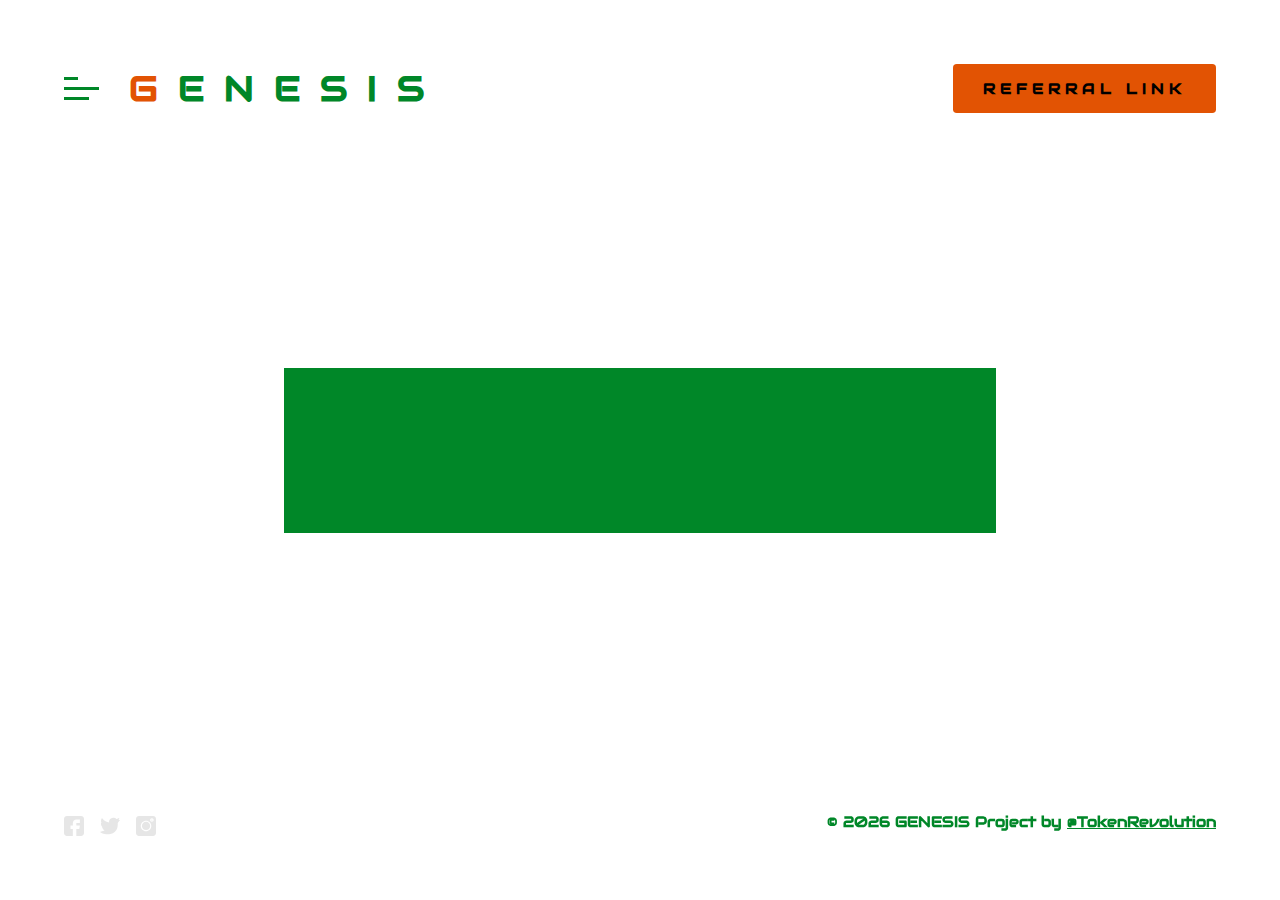
==== index.html @ ab9adf07 "Update index.html" ====
<!DOCTYPE html>
<html lang="en">
	<head>
		<title>GENESIS</title>
		<meta name="viewport" content="width=device-width, initial-scale=1">
		<meta charset="utf-8"/>
    	   	<meta name="description" content="Author: TokenRevolution, Category: Coin, Green"/>
                <meta name="theme-color" content="#141414"/>
		<meta name="viewport" content="width=device-width, initial-scale=1">
		<link type="text/css" rel="stylesheet" href="./styles/main.css"/>
		<link type="text/css" rel="stylesheet" href="./styles/slider.css"/>
		<link type="text/css" rel="stylesheet" href="./styles/components.css"/>
		<link rel="stylesheet" href="https://fonts.googleapis.com/css?family=Audiowide"/>
    	        <link rel="icon" type="image/png" href="./resources/images/favicong.ico"/>
		<link rel="stylesheet" href="https://www.w3schools.com/w3css/4/w3.css">
		<script>document.getElementsByTagName("html")[0].className += " js";</script>
 		<link rel="stylesheet" href="assets/css/style.css"/>
					
		
		<style>
		html, body, h1, p, div, section, button, #row{
		      font-family: Audiowide, sans-serif !important;				     
			}

@media only screen and (max-width: 376px) and (min-width: 1px){
	        #missioniframe{
				height: 50%;
				width:80%;
				margin-top: -25%;
				margin-bottom: -5%;
			}
			#goalsiframe{
	 		margin-top: -30% !important;
			}
			#teami1{
				transform: translate(180%, -100px) !important;
			}
			#teami2{
				transform: translate(115%, -100px) !important;
			}
			#teami3.content-section__image-holder:nth-of-type(3) {
				transform: translate(40%, -100px) !important;
			}
			#teami4.content-section__image-holder:nth-of-type(4) {
				transform: translate(-40%, -100px) !important;
			}
			#immaginiteam{
				margin-left:-25%;
			}
			#meetheteam{
				font-size: 1em !important;
				margin-bottom: -10% !important;
				margin-top:-15% !important;
			}
			#viewteam{
				margin-left: 28% !important;
				text-align: center !important;
				margin-top: 5% !important;
			}
			#visioni {
				width: 70%!important;
				margin-top: -20%;
				margin-bottom: 20%;
  			}
			#telegram{
				margin-top: 50%;
				height: auto;
				width: 200%;
				border: none;
				background: #e25303;
				border-radius: 10px;
				margin-left: -50%;
			}
		}
@media only screen and (max-width: 426px) and (min-width: 1px){
			#missioniframe{
				height: 50%;
				width:80%;
				margin-top: -19%;
			}
			#immaginiteam{
				margin-top:-50%;
			}
			#missionvisiondesktopmenu{
			 display:none!important;
			}
			#missionvisiondesktop{
				display:none!important;
			}
			#Teamdesktopmenu{
				display:none !important;
			}
			#RoadMapDesktop{
				display:none !important;
			}
			#RoadMapdesktopmenu{
				display:none !important;
			}
			#Goalsdesktop{
				Display: none !important;
			}
			#goalsdesktopmenu{
				Display: none !important;
			}
			#goalsd{
				Display:none !important;
			}
			#Contactusdesktopmenu{
				display:none !important;	
			}
			#Contactusd{
				display:none !important;	
			}
			#Contactusdesktop{
				Display:none !important;
			}
			#banner{
				Display: none !important;
			}
			#bannerd{
				Display: none !important;
			}
		        #missioni{
				    width: 70%!important;
				    margin-top: -35%!important;
				    margin-bottom: 5%!important;
			}
			#missionp{
				margin-top: -15%!important;
				width: 80%;
				font-size: 0.9em;
			}
			#missiont{
				    margin-bottom: 20%!important;
					font-size: 1.5em;
			}
			#visiont{
				margin-top: 9%!important;
     			margin-bottom: 20%!important;
				font-size: 1.5em;
			}
			#goalst{
				font-size: 1.5em;
			}
			#visionp{
				margin-top: -15%!important;
				width: 80%;
				font-size: 0.8em;
			}
			#visioni{
				width: 80%!important;
    			margin-top: -20%;
			}
			
			#missionb{
						margin-top: 8%;
				    
			}
			#visionb{
			    	    margin-top: 10%!important;
				    
			}
			#nos3{
			 	    display:none!important;
			}
			#slide1 {
				    width: 100%;
				    max-width:100% !important;
			}
			
			#next {
				width: 50%;
				height: 60%;
				margin-top: 4%;
		     	background: none !important;
			}
			#previous{
				width: 50%;
				height: 60%;
				background: none !important;
				margin-top: 4%;
			}
			#countdown{
				    padding: 2em;
				    background: url(https://www.pngall.com/wp-content/uploads/2016/05/Nature-High-Quality-PNG.png);
				    background-repeat: no-repeat;
				    background-size: contain;
				    width: 100%;
				    position: absolute;
				    background-position: center;
				    margin-top: -45%;
			}
			#titleg{
				    font-size: 1.5em;
				    font-weight: bold;
				    color: #e25303;
			}
			#days{
				    color: #008728;
				    font-size: 4em;
				    padding: 0.3em;
				    width: 100%;
				    z-index: 1;
			}
			#subtitleg{
				    background: #e25303;
				    font-size: 1.4em;
				    z-index: 2;
				    font-weight: bold;
				    color: white;
				    margin-bottom: 40%;
			}
			#hours{
				    color: #008728;
				    font-size: 2.6em;
				    padding: 0.3em;
				    float: left;
				    width: 25%;
				    margin-left: 10%;
				    margin-top: -25%;
			}
			#minutes{
				    color: #008728;
				    font-size: 2.6em;
				    padding: 0.3em;
				    float: left;
				    width: 31%;
				    margin-top: -25%;
				    margin-left: -2%;
			}
			#seconds{
				    color: #008728;
				    font-size: 2.6em;
				    padding: 0.3em;
				    float: left;
				    width: 27%;
				    margin-top: -29%;
				    margin-left: 68%;
			}	
			#ref{
				    font-size: 0.6em;
				    width: 100%;
					margin-top: 5%;
			}
			#goalsp{
				font-size: 0.6em;
				width: 100%;
				margin-top: 5%;
			}
			#cd3{
			   height: 100%;
			   width:100%;
			   margin-top: -50%;
			   border-bottom: none !important;
			}
			#TeamMobile{
				flex-direction: column-reverse !important;
			}
			iframe{
			border-bottom:2px solid gray;
			}
			#Roadmapt{
				    margin-top: -50%;
			}
			#Titlesl{
				font-size: 1.5em;
				color: #e25303;
				margin-top: -5%;
				margin-bottom: 5%;
			}
			#referraldxmobile{
    			padding: 10px 5px;
    			font: 700 var(--primaryTextSizeS) Roboto, sans-serif;
			}
			.mySlides{
				    width: 100%;
				    display: block;
				    height: 300px;
			}
			#meetheteam{
				margin-bottom: -10% !important;
    			margin-top: 15%;
			}
			#telegram{
				margin-top: 50%;
				height: auto;
				width: 200%;
				border: none;
				background: #e25303;
				border-radius: 10px;
				margin-left: -50%;
			}
		}
@media only screen and (max-width: 1920px) and (min-width: 1000px) {
			#missionmobilemenu{
			            display:none!important;
			}
			#visionmobilemenu{
				    display:none!important;
			}
			#missionm{
				    display:none!important;
			}
			#visionm{
				    display:none!important;
			}
			#visions{
				    display:none!important;
			}
			#missions{
				    display:none!important;
			}
			#goalMobile{
			    	    display:none !important;
			}
			#goalsmobilemenu{
			    	    display:none !important;
			}
			#goalsm{
			    	    display:none !important;	
			}
			#teamm{
				    display:none !important;
			}
			#Teammobilemenu{
				    display:none !important;
			}
			#TeamMobile{
			    	    display:none !important;
			}
			#RoadMapm{
		    		    Display:none !important;
			}
			#RoadMapMobile{
				    Display:none !important;
			}
			#RoadMapmobilemenu{
				    display:none !important;
			}
			#Contactusmobile{
				    Display:none !important;
			}
			#Contactusmobilemenu{
				    display:none !important;
			}
			#Contactusm{
			    	    display:none !important;
			}
			#Roadmapt{
				    margin-top: -10%;
				    margin-bottom: 5%;
			}
			#left{
				width: 40%;
				float: left;
				padding-left: 10%;
			}
			#right{
				width: 40%;
				float: left;
				margin-left: 10%;
				padding-right: 10%;
			}
			#nos3{
			 	display:flex;
			}
			#missiont{
					margin-top: -25%;
			}
			#visiont{
					margin-top: -25%;
			}
			#missioni{
				width: 17%;
				z-index: -999;
				position: absolute;
				margin-left: -25%;
				margin-top: 17%;
			}
			#visioni{
				position: absolute;
				margin-top: -30%;
				height: 100%;
				margin-left: 13%;
				z-index: -1;
			}
			#missionp{
					font-size: 1.2em;
					margin-bottom: -10%;
			}
			#visionp{
					font-size: 1.2em;
					margin-bottom: -10%;
			}
			#missionb{
					font-size: 1.5em;
 			   		margin-left: 17%;
				    margin-top: 29%;
			}
			#visionb{
				    margin-left: 17%;
				    font-size: 1.5em;
				    margin-top: 13.5%;	    
			}
			#Goalsdesktop{
					display: flex;
					margin-top: -40% !important;
			}
			#Teamdesktop{
					display: flex;
					margin-top: -40% !important;
			}
			#RoadMapDesktop{
					display: flex;
					margin-top: -40% !important;
			}
			#Contactusdesktop{
					display: flex;
					margin-top: -40% !important;
			}
			#banner{
					display: flex;
					margin-top: -40% !important;
			}
			#goalsi1{
				    position: absolute;
				    margin-top: 10%;
				    margin-left: -75%;
				    width: 25%;
			}
			#goalsi2{
				position: absolute;
				margin-top: -10%;
				margin-left: 82%;
				width: 18%;
				z-index: -10;
			}

			#goalsmobilemenu{
				    Display: none;
			}
			#servizi{
					margin-top: 0%;
			}
			#countdown{
				    background: url(https://www.pngall.com/wp-content/uploads/2016/05/Nature-High-Quality-PNG.png);
				    background-repeat: no-repeat;
				    background-size: 100%;
				    width: 100%;
				    position: absolute;
				    background-position: center;
				    height: 110%;
			}
			#titleg{
				    font-size: 4em;
				    font-weight: bold;
				    color: #e25303;
				    margin-top: -7%;
			}
			#days{
				    color: #008728;
				    font-size: 4em;
				    padding: 0.3em;
				    width: 50%;
				    margin-left: 25%;
				    z-index: 1;
				    margin-top: 10%;
			}
			#subtitleg{
				    font-size: 2.4em;
				    z-index: 2;
				    font-weight: bold;
				    color: #008728;
				    margin-bottom: 15%;
			}
			#hours{
				    font-size: 3.6em;
				    padding: 0.3em;
				    float: left;
				    width: 19%;
				    margin-left: 25%;
				    margin-top: -15%;
				    margin-bottom: -10%;
			}
			#minutes{
				    font-size: 3.6em;
				    padding: 0.3em;
				    float: left;
				    width: 21%;
				    margin-top: -15%;
				    margin-left: 41%;
			}
			#seconds{
				    font-size: 3.6em;
				    padding: 0.3em;
				    float: left;
				    width: 25%;
				    margin-left: 55%;
				    margin-top: -15%;
			}	
			#ref{
				    font-size: 0.8em;
				    width: 100%;
				    margin-top: 10%;
			}
			.mySlides{
				    width: 1920px;
				    display: block;
				    height: 455px;
			}
			#next{
			           font-size: 15em;
				   color: #ffa50052 !important;
				   background: none !important;
			}
			#previous{
			    	   font-size: 15em;
   				   color: #ffa50052 !important;
			           background: none !important;
			}
			#goalsp{
				    width: 60%;
				    font-size: 1.2em;
					margin-bottom: 0%;	
			}
			#teamcontenitortext{
				    padding-left: 10%;
					margin-top: -85%;
			}
			#teamtext{
				     width: 100%;
				     margin-left: -3%;

			}
			#teamimg{
			             margin-left: 10%;
						 margin-top: -85%;
			}
			#contactustext{
			    	     width: 80%;
			}
			#cd3{
			   height: 85%;
			   width:100%;
			   margin-top: -10%;
			}
			h2.slider__item-name{
				margin-bottom: 5%;
				font-size: 1em;
				background: rgb(255 255 255 / 60%);
				font-family: Audiowide, sans-serif !important;
			}
			#Titlesl{
				font-size: 3em;
				color: #e25303;
				margin-bottom: 2%;
			}
			#telegram{
				margin-top: 50%;
				height: auto;
				width: 200%;
				border: none;
				background: #e25303;
				border-radius: 10px;
				margin-left: -50%;
			}
		}
		</style>
	</head>
	<body>
    <!-- MAIN UI ELEMENTS -->
    <main class="ui-wrapper page-not-loaded">
      <!-- LOADER -->
      <div class="loader flex flex--center">
        <span class="loader__text">GENESIS</span>
      </div>
      <!-- MAIN MENU -->
      <div class="menu">
        <ul class="menu-list" style="font-family: Audiowide, sans-serif !important;">
          <li class="menu-list__item" data-page="1">GENESIS</li>
          <li class="menu-list__item" data-page="2">Countdown</li>
          <li id="missionvisiondesktopmenu" class="menu-list__item" data-page="3">Vision and Mission</li>
	  <li id="missionmobilemenu" class="menu-list__item" data-page="3">Vision</li>
	  <li id="visionmobilemenu" class="menu-list__item" data-page="4">Mission</li>
	  <li id="goalsmobilemenu" class="menu-list__item" data-page="5">Goals</li>
          <li id= "goalsdesktopmenu" class="menu-list__item" data-page="4">Goals</li>
          <li id="Teammobilemenu" class="menu-list__item" data-page="6">Team</li>
	  <li id="Teamdesktopmenu" class="menu-list__item" data-page="5">Team</li>
          <li id="RoadMapmobilemenu"class="menu-list__item" data-page="7">Road Map</li>
	  <li id="RoadMapdesktopmenu"class="menu-list__item" data-page="6">Road Map</li>
          <li id="Contactusmobilemenu"class="menu-list__item" data-page="8">Contact Us</li>
	  <li id="Contactusdesktopmenu" class="menu-list__item" data-page="7">Contact Us</li>
        </ul>
      </div>
      <!-- VIDEO POPUP -->
      <div class="popup" data-popup="video">
        <div class="popup__inner video__inner">
          <iframe id="video" width="100%" height="70%" src="https://www.youtube.com/embed/tgbNymZ7vqY"></iframe>
          <!-- If you have Youtube video or any external video, use iframe above. Otherwise use video element below; -->
          <!-- <video id="video" src="./path-to-video"></video> -->
        </div>
      </div>
      <!-- OFFERS POPUP -->
      <div class="popup" data-popup="offers">
        <div class="popup__inner">
          <h2 class="popup__title">WHAT WE OFFER</h2>
          <h2 class="popup__subtitle">Some of the things we do</h2>
          <div class="popup__content popup__offers">
            <div class="popup__offer">
              <h3 class="popup__offer-title">Marketing</h3>
              <ul>
                <li>Facbook ads</li>
                <li>Instagram ads</li>
                <li>Google ads</li>
                <li>Leaflet</li>
              </ul>
            </div>
            <div class="popup__offer">
              <h3 class="popup__offer-title">Analytics</h3>
              <ul>
                <li>Google Analytics</li>
                <li>Firebase</li>
                <li>Data science</li>
                <li>Dashboard</li>
              </ul>
            </div>
            <div class="popup__offer">
              <h3 class="popup__offer-title">Consulting</h3>
              <ul>
                <li>Growth</li>
                <li>First business</li>
                <li>Startup</li>
              </ul>
            </div>
            <div class="popup__offer">
              <h3 class="popup__offer-title">Research</h3>
              <ul>
                <li>Market research</li>
                <li>Competition reserach</li>
                <li>Product reserach</li>
              </ul>
            </div>
            <div class="popup__offer">
              <h3 class="popup__offer-title">Developing</h3>
              <ul>
                <li>WEB Design</li>
                <li>WEB apps</li>
                <li>Mobile apps</li>
                <li>Smart home apps</li>
              </ul>
            </div>
            <div class="popup__offer">
              <h3 class="popup__offer-title">Product growing</h3>
              <ul>
                <li>Influencers</li>
                <li>Invests</li>
              </ul>
            </div>
          </div>
        </div>
      </div>
      <!-- TEAM POPUP -->
      <div class="popup" data-popup="team">
        <div class="popup__inner">
          <h2 class="popup__title" style="color:white">PEOPLE BEHIND THIS</h2>
          <h3 class="popup__subtitle" style="color:white">Good company does not exist without good people</h3>
          <div class="slider">
            <div class="slider__arrow slider__arrow-left slider__arrow--disabled" data-follow="centered_y">
              <img class="slider__arrow-icon" src="./resources/images/icons/arrow.svg" alt="Arrow icon" />
            </div>
            <div class="slider__arrow slider__arrow-right" data-follow="centered_y">
              <img class="slider__arrow-icon" src="./resources/images/icons/arrow.svg" alt="Arrow icon" />
            </div>
            <div class="slider__inner" id="slider">
              <div class="slider__item">
                <img class="slider__item-image" src="./resources/images/persons/person1.jpg" alt="Team photo" />
                <div class="slider__item-content">
                  <h2 class="slider__item-name"><a  style="text-decoration: none; color:black;" href="https://www.facebook.com/gianluca.giansante.33">GIANLUCA GIANSANTE</a></h2>
                  <h2 class="slider__item-position">CEO</h2>
                </div>
              </div>
              <div class="slider__item">
                <img class="slider__item-image" src="./resources/images/persons/person2.jpg" alt="Team photo" />
                <div class="slider__item-content">
                  <h2 class="slider__item-name"><a  style="text-decoration: none; color:black;" href="https://www.linkedin.com/in/stefano-supplizi-7b5201136/">Stefano Supplizi</a></h2>
                  <h2 class="slider__item-position">CTO</h2>
                </div>
              </div>
              <div class="slider__item">
                <img class="slider__item-image" src="./resources/images/persons/person3.jpg" alt="Team photo" />
                <div class="slider__item-content">
                  <h2 class="slider__item-name"><a  style="text-decoration: none; color:black;" href="https://www.linkedin.com/in/sandra-nicolae-903047161/">Antonio</a></h2>
                  <h2 class="slider__item-position">Co-Founder</h2>
                </div>
              </div>
              <div class="slider__item">
                <img class="slider__item-image" src="./resources/images/persons/person4.jpg" alt="Team photo" />
                <div class="slider__item-content">
                  <h2 class="slider__item-name"><a  style="text-decoration: none; color:black;" href="https://www.linkedin.com/in/lorenzo-petinari-9a9466169/">Giovanni</a></h2>
                  <h2 class="slider__item-position">Co Founder</h2>
                </div>
              </div>
            </div>
          </div>
        </div>
      </div>
      <!-- ALL FIXED CONTENT (EG. HEADER, FOOTER) -->
      <!-- HEADER -->
      <header class="fixed-content-header">
        <div class="flex flex--center">
          <div class="burger" data-follow>
            <div class="burger__line"></div>
            <div class="burger__line"></div>
            <div class="burger__line"></div>
          </div>
          <div class="fixed-content-header__logo">GENESIS</div>
        </div>
        <a href="https://gnswhitelist.tkrev.com/"><button id="referraldxmobile" class="button button--primary">REFERRAL LINK</button></a>
      </header>
      <!-- PAGING -->
      <div class="fixed-content-paging" style="display:none;">
        <div class="paging__page" data-page="0"></div>
        <div class="paging__page section--hidden" data-page="1"></div>
        <div class="paging__page section--hidden" data-page="2"></div>
        <div id="missionvisiondesktop" class="paging__page section--hidden" data-page="3"></div>
        <div id="misssionm" class="paging__page section--hidden" data-page="3"></div>
	<div id="visionm" class="paging__page section--hidden" data-page="4"></div>
	<div id="goalsd" class="paging__page section--hidden" data-page="4"></div>
	<div id="goalsm" class="paging__page section--hidden" data-page="5"></div>      
	<div id="teamm"  class="paging__page section--hidden" data-page="6"></div>
	<div id="teamd"class="paging__page section--hidden" data-page="5"></div>
	<div id="RoadMapm" class="paging__page section--hidden" data-page="7"></div>
        <div id="RoadMapd" class="paging__page section--hidden" data-page="6"></div>
	<div id="Contactusm" class="paging__page section--hidden" data-page="8"></div>
	<div id="Contactusd" class="paging__page section--hidden" data-page="7"></div>
	<div id="bannerd" class="paging__page section--hidden" data-page="8"></div>      
	
      </div>
      <!-- FOOTER -->
      <div  class="fixed-content-footer">
        <div class="social-links">
          <a class="social-links__anchor" href="https://www.facebook.com/figocoin.official/">
            <img class="social-links__image" src="./resources/images/socials/facebook.svg" alt="Facebook logo" width="20" height="20">
          </a>
          <a class="social-links__anchor" href="">
            <img class="social-links__image" src="./resources/images/socials/twitter.svg" alt="Twitter logo" width="20" height="20">
          </a>
          <a class="social-links__anchor" href="">
            <img class="social-links__image" src="./resources/images/socials/instagram.svg" alt="Instagram logo" width="20" height="20">
          </a>
        </div>
        <div class="fixed-content-footer__copy">
          <span class="footer-copy__date"></span>
          <span class="footer-copy__name">GENESIS </span>
		<span class="footer-copy__name">Project by <a href="https://www.tkrev.com" style="decoration:none; color:#008728">@TokenRevolution</a></span>
        </div>
      </div>
      <!-- MAIN CONTENT -->
      <div class="content" style="width:100% !important; height:70% !important;">
	      
	      
	      
	      
	<!-- Header per Desktop/Mobile -->
        <div class="content-section" data-page="0">
          <div class="configuration__letters configuration__letters--hidden">
            <span class="configuration__letters-text">GENESIS</span>
          </div>
          <div class="scroll-letters">
            <span class="scroll-letters__letter" title="S">S</span>
            <span class="scroll-letters__letter" title="C">C</span>
            <span class="scroll-letters__letter" title="R">R</span>
            <span class="scroll-letters__letter" title="O">O</span>
            <span class="scroll-letters__letter" title="L">L</span>
            <span class="scroll-letters__letter" title="L">L</span>
          </div>
        </div>
	      
	      
	      
	<!-- Slide Show per Desktop/Mobile -->      
        <div class="content-section section--hidden" data-page="1">
<p id="Titlesl">The Images Of GENESIS</p>
<div id="slide1" style="width: 100%;max-width:100%;box-shadow: 10px 15px 120px 0px;" class="w3-content w3-display-container">
  <img class="mySlides" src="slidei1.jpg" >
  <img class="mySlides" src="slidei2.png" >
  <img class="mySlides" src="slidei3.jpg" >
  <button  id="next" style="z-index:1; color:transparent;" class="w3-button w3-black w3-display-left" onclick="plusDivs(-1)">&#10094;</button>
  <button id="previous" style="z-index:1; color:transparent;" class="w3-button w3-black w3-display-right" onclick="plusDivs(1)">&#10095;</button>
</div>
<div>
	<a style="text-decoration:none;" href="https://t.me/+W5XMNpQ2TAgwMzNk"><button id="telegram" class="button__text">Join Telegram</button></a> 
</div>
<script>
var slideIndex = 1;
showDivs(slideIndex);

function plusDivs(n) {
  showDivs(slideIndex += n);
}

function showDivs(n) {
  var i;
  var x = document.getElementsByClassName("mySlides");
  if (n > x.length) {slideIndex = 1}
  if (n < 1) {slideIndex = x.length}
  for (i = 0; i < x.length; i++) {
    x[i].style.display = "none";  
  }
  x[slideIndex-1].style.display = "block";  
}
</script>
	      </div>
		<br>
		<br>
		<br>
	
	      
	      
	      
	      
	<!-- Countdown per Desktop/Mobile -->
	<div class="content-section section--hidden" data-page="2">
		<br>
		<br>
  	  <iframe id="cd3" src="cd3.html" title="CoundtDown"></iframe>
  	  <script src="assets/js/main.js"></script>	
	  <a href="https://gnswhitelist.tkrev.com/"><button id="ref" class="fixed-content-header__contact button button--primary"> GET YOUR REFERRAL LINK </button></a>
          <a href="https://devemilio96.github.io/figo-stable-to-gns-bgd/"><button id="ref" class="fixed-content-header__contact button button--primary"> Buy Genesis </button></a>
	  </div>
	      
	      
	      
	      
	      
	      
	      
	      
	    <!-- Mission e vision per Mobile -->  
	   <div id="missions"class="content-section section--hidden" data-page="3">
          <img id="missioni" src="loghii.png"/>
          <h1 id="missiont" class="content-section__title">VISION</h1>
          <iframe id="missioniframe" src="mission.html"  title="MIssion"></iframe>
          <button id="missionb" class="content-section__button button button--icon" id="button_video">
            <span class="button__text" >WATCH VIDEO</span>
          </button>
           </div>
	   <div id="visions"class="content-section section--hidden" data-page="4">
	   <h1 id="visiont"class="content-section__title">MISSION</h1>
	   <iframe src="vision.html" style="height: 50%;width:80%;margin-top: -19%;" title="Vision"></iframe>
          <button id="visionb" class="content-section__button button button--icon" id="button_video">
            <span class="button__text">WHITE PAPER</span>
          </button>
	  <img id="visioni" src="mano.png"/>
	    </div>
	   <!-- Mission e vision per Desktop -->   
	   <div id="nos3" class="content-section section--hidden" data-page="3">
		 <div id="row" style="width:100%">
		  <div id="left">
	  <img id="missioni" src="loghii.png"/>
          <h1 id="missiont" class="content-section__title">VISION</h1>
          <p id="missionp" class="content-section__text">La nostra vision è quella di ribaltare il paradigma che per produrre ricchezza sia necessario consumare risorse e vogliamo premiare e ridistribuire valore in proporzione al risparmio di risorse generato da comportamenti ecosostenibili. Il token verrà utilizzato come premio per tutta una serie di azioni virtuose come il riciclo di bottiglie di plastica, l’utilizzo di mezzi elettrici e la partecipazione ad eventi a sfondo ecologico e ambientale. L’obiettivo è quello di innescare un volano economico che incentivi e promuova le buone pratiche prima su scala nazionale e poi internazionale. We are GENESIS!.We are <span class="emphasize">GENESIS</span></p>
          <button id="missionb" class="content-section__button button button--icon" id="button_video">
            <span class="button__text" >WATCH VIDEO</span>
          </button>
		  </div>
		   <div id="right">
	  <h1 id="visiont"class="content-section__title">MISSION</h1>
          <p id="visionp" class="content-section__text">La nostra mission è quella di creare il primo ecosistema integrato che unisce in maniera organica mobilità green, riciclo incentivante e mondo blockchain. Figorent ha posto da subito le sue basi nel mondo dell’ecosostenibilità puntando sul mobile sharing e FigoGreen sta facendo lo stesso in quello delle isole ecologiche e degli ecocompattatori incentivanti. In poco tempo si sono ritagliate una fetta di mercato ponendosi come realtà affermate all’interno dell’intero panorama nazionale. Il team, alla continua ricerca di innovazione e novità, ha deciso di ampliare il proprio raggio d’azione, ed implementare al mobile sharing e all’ecologia un nuovo progetto, unendo il tutto con la propria token FIGOCOIN.<br>We are <span class="emphasize">GENESIS</span></p>
          <button id="visionb" class="content-section__button button button--icon" id="button_video">
            <span class="button__text">WHITE PAPER</span>
          </button>
	  <img id="visioni" src="mano.png"/>
		  </div>
	      </div>
	      </div>
	      
	      
	      
	      
	      
	<!-- Goals per Desktop -->      
        <div id="Goalsdesktop" class="content-section section--hidden" data-page="4">
	<img id="goalsi1" src="https://www.pngall.com/wp-content/uploads/4/Dollar-Gold-Coin-PNG.png"/>
          <h1 class="content-section__title">GOALS</h1>
          <p class="content-section__text" id="goalsp"> Le fasi principali di crescita e sviluppo del progetto saranno tre. Genesis, come si evince dal nome stesso, rappresenta la nascita del progetto, sarà la fase che determinerà una primissima creazione di rete e collegamento tra tutti i futuri users ed iscritti. In questa fase l’aspetto principale è costituito dall’introduzione di un programma referral, che si svilupperà in sette livelli. Chi entrerà nel progetto già in questo momento temporale, otterrà dei vantaggi e delle rewards in base ad alcuni tasks richiesti che dovranno essere eseguiti e che vedremo più avanti. Nella seconda fase verranno realizzate le certificazioni VARA e Certik e verranno realizzate la private sale e le presale. Nella terza fase avverrà il lancio su uno dei più importanti exchange e comincerà la vendita regolare delle collezioni di NFT. 
			<div id="servizi" class="content-services">
            <div class="content-services__service">
              <img src="./resources/images/icons/marketing.svg" class="content-service__image" alt="Marketing icon" />
		    <span class="content-service__text">GENESIS</span>
              <ul class="extended-services">
                <li class="extended-services__service">Point 1</li>
                <li class="extended-services__service">Point 2</li>
                <li class="extended-services__service">Point 3</li>
                <li class="extended-services__service">Point 4</li>
              </ul>
            </div>
            <div class="content-services__service">
              <img class="content-service__image" src="./resources/images/icons/analytics.svg" alt="Marketing icon" />
              <span class="content-service__text">BeGood</span>
              <ul class="extended-services">
                <li class="extended-services__service">Point 1</li>
                <li class="extended-services__service">Point 2</li>
                <li class="extended-services__service">Point 3</li>
                <li class="extended-services__service">Point 4</li>
              </ul>
            </div>
            <div class="content-services__service">
              <img class="content-service__image" src="./resources/images/icons/consulting.svg" alt="Marketing icon" />
              <span class="content-service__text">FIGO COIN</span>
              <ul class="extended-services">
                <li class="extended-services__service">Point 1</li>
                <li class="extended-services__service">Point 2</li>
                <li class="extended-services__service">Point 3</li>
                <li class="extended-services__service">Point 4</li>
              </ul>
            </div>
            <div class="content-services__service">
              <img class="content-service__image" src="./resources/images/icons/research.svg" alt="Marketing icon" />
              <span class="content-service__text">Metaverse</span>
              <ul class="extended-services">
                <li class="extended-services__service">Point 1</li>
                <li class="extended-services__service">Point 2</li>
                <li class="extended-services__service">Point 3</li>
                <li class="extended-services__service">Point 4</li>
              </ul>
            </div>
          </div>
          <a href="timeline.html"><button class="content-section__button button button--secondary" id="button_offers">CHECK COMPLETE ROADMAP</button></a>
          <img id="goalsi2" src="imgg.png"/>
	  </div>
	  <!-- Goals per Mobile -->
	  <div id="goalMobile" class="content-section section--hidden" data-page="5">
          <h1 id="goalst" style="margin-top: -15%;margin-bottom: 25%;" class="content-section__title">GOALS</h1>
		  <iframe id="goalsiframe" src="goals.html" style="height: 40%;width:80%;margin-top: -19%;" title="Goals"></iframe>
			<div style="background: rgb(226 83 3 / 30%);margin-top: 5%;" class="content-services">
            <div class="content-services__service">
              <img src="./resources/images/icons/marketing.svg" class="content-service__image" alt="Marketing icon" />
		    <span class="content-service__text">GENESIS</span>
              <ul class="extended-services">
                <li class="extended-services__service">Point 1</li>
                <li class="extended-services__service">Point 2</li>
                <li class="extended-services__service">Point 3</li>
                <li class="extended-services__service">Point 4</li>
              </ul>
            </div>
            <div class="content-services__service">
              <img class="content-service__image" src="./resources/images/icons/analytics.svg" alt="Marketing icon" />
              <span class="content-service__text">BeGood</span>
              <ul class="extended-services">
                <li class="extended-services__service">Point 1</li>
                <li class="extended-services__service">Point 2</li>
                <li class="extended-services__service">Point 3</li>
                <li class="extended-services__service">Point 4</li>
              </ul>
            </div>
            <div class="content-services__service">
              <img class="content-service__image" src="./resources/images/icons/consulting.svg" alt="Marketing icon" />
              <span class="content-service__text">FIGO COIN</span>
              <ul class="extended-services">
                <li class="extended-services__service">Point 1</li>
                <li class="extended-services__service">Point 2</li>
                <li class="extended-services__service">Point 3</li>
                <li class="extended-services__service">Point 4</li>
              </ul>
            </div>
            <div class="content-services__service">
              <img class="content-service__image" src="./resources/images/icons/research.svg" alt="Marketing icon" />
              <span class="content-service__text">Metaverse</span>
              <ul class="extended-services">
                <li class="extended-services__service">Point 1</li>
                <li class="extended-services__service">Point 2</li>
                <li class="extended-services__service">Point 3</li>
                <li class="extended-services__service">Point 4</li>
              </ul>
            </div>
          </div>
          <button style="margin-top: -3%;margin-bottom:25%;" class="content-section__button button button--secondary" id="button_offers"><a style="color: black; text-decoration:none;" href="popup-slider.html">CHECK COMPLETE ROADMAP</a></button>
	  </div>
	      
	      
	      
	      
	  <!-- Team per Desktop -->    
          <div id="TeamDesktop" class="content-section section--hidden content-section--left-align" data-page="5">
          <div id="teamcontenitortext"class="content-holder--left-align">
            <h1 style="margin-top: 10%;"class="content-section__title">MEET THE TEAM</h1>
            <p id="teamtext" class="content-section__text text-indent content-section__text-team">Companies can't survive without smart people running them. We have some of the most highly passionate individuals with a vision for your success. Not all heroes wear capes. Check out the people of tomorrow today.</p>
            <button  class="content-section__button button button--secondary" id="button_team">VIEW TEAM</button>
          </div>
          <div id="teamimg" class="content-section__images">
            <div  class="content-section__image-holder">
              <img class="content-section__image" src="./resources/images/persons/person1.jpg" alt="Team photo" />
            </div>
            <div class="content-section__image-holder">
              <img class="content-section__image" src="./resources/images/persons/person2.jpg" alt="Team photo" />
            </div>
            <div  class="content-section__image-holder">
              <img class="content-section__image" src="./resources/images/persons/person3.jpg" alt="Team photo" />
            </div>
            <div  class="content-section__image-holder">
              <img class="content-section__image" src="./resources/images/persons/person4.jpg" alt="Team photo" />
            </div>
          </div>
        </div>
	   <!-- Team per Mobile -->
	   <div id="TeamMobile" class="content-section section--hidden content-section--left-align" data-page="6" style="display: flex;">
          <div class="content-holder--left-align" style="text-align: center;align-items: center;">
            <h1 id="meetheteam" class="content-section__title">MEET THE TEAM</h1>
            <p class="content-section__text text-indent content-section__text-team" style="width: 80%;text-align: center;margin-left: 8%;"></p>Companies can't survive without smart people running them. We have some of the most highly passionate individuals with a vision for your success. Not all heroes wear capes. Check out the people of tomorrow today.</p>
			<button id="viewteam" style="margin-left: 32%;text-align: center; margin-top:10%;" class="content-section__button button button--secondary" id="button_team">VIEW TEAM</button>            
          </div>
          <div id="immaginiteam" class="content-section__images">
            <div id="teami1" class="content-section__image-holder">
              <img  class="content-section__image" src="./resources/images/persons/person1.jpg" alt="Team photo" />
            </div>
            <div id="teami2"  class="content-section__image-holder">
              <img class="content-section__image" src="./resources/images/persons/person2.jpg" alt="Team photo" />
            </div>
            <div id="teami3" class="content-section__image-holder">
              <img class="content-section__image" src="./resources/images/persons/person3.jpg" alt="Team photo" />
            </div>
            <div id="teami4" class="content-section__image-holder">
              <img class="content-section__image" src="./resources/images/persons/person4.jpg" alt="Team photo" />
            </div>
          </div>
        </div>
	      
	      
	      
	      
       <!-- RoadMap per Mobile -->
       <div id="RoadMapMobile" class="content-section section--hidden" data-page="7">
		  <iframe id="RoadMapmobilepop" style="width:83%;height: 250%;position: absolute;z-index: +999;" src="popup-slider.html" title="roadmap"></iframe>
  		<script src="assets/js/main.js"></script>
       </div>
       <!-- RoadMap per Desktop -->
       <div style="display: flex;margin-top: -40%;" id="RoadMapDesktop"class="content-section section--hidden" data-page="6">
          <h1 id="Roadmapt" class="content-section__title">Road Map</h1>	
  	  <iframe src="timeline.html" style="height:70%;width:100%;margin-bottom: -10%;" title="TimeLine"></iframe>
  	  <script src="assets/js/main.js"></script>		
       </div>
		
	      
	      
	      
        <!-- Contact Us per Mobile -->
	<div id="Contactusmobile" class="content-section section--hidden" data-page="8">
          <h1 class="content-section__title" style="margin-top: -15%;">CONTACT US</h1>
          <p class="content-section__text" style="width: 85%;">We’re here to help and answer any question you might have. We look forward to hearing from you. You can also find us on social media below.</p>
          <div class="content-section__buttons-holder">
            <a class="content-section__button button button--icon" href="mailto:YOUREMAILHERE">
              <img class="button__image" src="./resources/images/icons/email.svg" alt="Email icon"/>
              <span class="button__text">EMAIL US</span>
              <span class="button__invisible-email" >youremail@here.com</span>
            </a>
            <a class="content-section__button button button--icon" href="tel:+0011223344">
              <img class="button__image" src="./resources/images/icons/phone.svg" alt="Phone icon"/>
              <span class="button__text">CALL US</span>
            </a>
          </div>
        </div>
	 <!-- Contact Us per Desktop -->				
	 <div id="Contactusdesktop" style="display: flex;margin-top: -40%;" class="content-section section--hidden" data-page="7">
          <h1 class="content-section__title">CONTACT US</h1>
          <p id="contactustext"class="content-section__text">We’re here to help and answer any question you might have. We look forward to hearing from you. You can also find us on social media below.</p>
          <div class="content-section__buttons-holder">
            <a class="content-section__button button button--icon" href="mailto:YOUREMAILHERE">
              <img class="button__image" src="./resources/images/icons/email.svg" alt="Email icon"/>
              <span class="button__text">EMAIL US</span>
              <span class="button__invisible-email" >youremail@here.com</span>
            </a>
            <a class="content-section__button button button--icon" href="tel:+0011223344">
              <img class="button__image" src="./resources/images/icons/phone.svg" alt="Phone icon"/>
              <span class="button__text">CALL US</span>
            </a>
          </div>
        </div>
	      
	       <!-- banner per Desktop -->
	      <div id="banner" style="display: flex;margin-top: -40%;" class="content-section section--hidden" data-page="8">
			<iframe src="banner.html" style="height: 100%;width:100%;margin-top: -10%;" title="Banner"></iframe>
	      </div>				
					
      </div>
    </main>
    <script type="module" src="./main.js"></script>
	</body>
</html>
---- styles/main.css ----
@font-face {
  font-family: Roboto;
  font-weight: 400;
  src: url(../resources/fonts/Roboto-Thin.ttf);
}
@font-face {
  font-family: Roboto;
  font-weight: 500;
  src: url(../resources/fonts/Roboto-Light.ttf);
}
@font-face {
  font-family: Roboto;
  font-weight: 600;
  src: url(../resources/fonts/Roboto-Regular.ttf);
}
@font-face {
  font-family: Roboto;
  font-weight: 700;
  src: url(../resources/fonts/Roboto-Medium.ttf);
}
@font-face {
  font-family: Roboto;
  font-weight: 800;
  src: url(../resources/fonts/Roboto-Bold.ttf);
}
@font-face {
  font-family: Roboto;
  font-weight: 900;
  src: url(../resources/fonts/Roboto-Black.ttf);
}

:root {
  --primaryColor: #e25303;
  --primaryBoldColor: #fff;
  --primaryBlackColor: #e25303;
  --secondaryColor: #008728;
  --opaqueBackground: #fff;
  --mainCanvasBackground: #008728;
  --primaryTextSize: 15px;
  --primaryTextSizeS: 10px;
  --letterSpacing: 5px;
  --radius: 4px;
  --contentTransitionDuration: 600ms;
  --contentTransitionBezier: cubic-bezier(.83,.39,.21,.96);
}

* {
  box-sizing: border-box;
}

a {
  text-decoration: none;
}

ul {
  padding: 0;
  list-style: none;
}

li {
  color: white;
  font: 600 15px Roboto, sans-serif;
  text-align: left;
}
li::before {
  content: "•";
  color: var(--primaryColor);
  display: inline-block; 
  width: 15px;
  margin-left: -1em;
}

body {
  margin: 0;
  padding: 0;
  overscroll-behavior: contain;
  width: 100%;
  height: auto;
  overflow: hidden;
}

canvas {
	display: block;
}

.ui-wrapper {
  position: absolute;
  top: 0;
  left: 0;
  width: 100%;
  height: 100%;
  overflow: hidden;
}

.text-indent {
  border-left: 3px solid var(--primaryBoldColor);
  padding-left: 20px;
}

.emphasize {
  font-weight: bold;
}

.flex {
  display: flex;
}
.flex--center {
  justify-content: center;
  align-items: center;
}

/***** LOADED PAGE ANIMATIONS *****/
.ui-wrapper.page-not-loaded .loader {
  animation: none;
}
.ui-wrapper.page-not-loaded .loader__text::after {
  animation: none;
}
.ui-wrapper.page-not-loaded .fixed-content {
  opacity: 0;
}

/***** LOADER *****/

.loader {
  position: fixed;
  top: 0;
  left: 0;
  width: 100%;
  height: 100%;
  background-color: white;
  z-index: 2;
  animation: loaderFinished 3s 3s forwards;
}

.loader__text {
  font: 900 11vw Roboto, sans-serif;
  position: relative;
  letter-spacing: 20px;
  color: #e25303;
  user-select: none;
}

.loader__text::after {
  content: '';
  position: absolute;
  top: 0;
  right: 0;
  width: 100%;
  height: 100%;
  background-color: var(--mainCanvasBackground);
  animation: loaderStarted 3s ease forwards;
}

@keyframes loaderStarted {
  to { width: 0%; }
}
@keyframes loaderFinished {
  50% { background-color: transparent; }
  100% { opacity: 0; visibility: hidden; pointer-events: none; }
}

/***** MAIN MENU *****/

.menu {
  position: relative;
  display: none;
  justify-content: center;
  align-items: center;
  height: 100%;
  background: var(--opaqueBackground);
}

.menu-list {
  list-style-type: none;
  z-index: 1;
  padding: 0;
}

.menu-list__item {
  color: var(--secondaryColor);
  position: relative;
  font: 900 40px Roboto, sans-serif;
  letter-spacing: var(--letterSpacing);
  cursor: pointer;
  padding: 0 20px;
  -webkit-tap-highlight-color: transparent;
}
.menu-list__item::before,
.menu-list__item::after {
  position: absolute;
  top: 0;
  left: 0;
  width: 0;
  height: 100%;
  content: '';
  background-color: var(--primaryBoldColor);
  z-index: -1;
  transition: width 400ms ease;
  margin: 0;
}
.menu-list__item:hover::before {
  width: 100%;
  transition: width 300ms ease;
  background-color: var(--primaryBoldColor);
}
.menu-list__item:hover::after {
  width: 20px;
  transition: width 200ms 200ms ease;
  background-color: var(--primaryBlackColor);
}
.menu-list__item:last-of-type {
  margin-bottom: 0;
}

.menu-opened .menu {
  display: flex;
}
.menu-opened .scroll-letters,
.menu-opened .paging__page,
.menu-opened .fixed-content-header__contact,
.menu-opened .fixed-content-paging {
  opacity: 0;
  visibility: hidden;
}
.menu-opened .content {
  z-index: -1;
}

/***** POPUP *****/

.popup {
  width: 100%;
  height: 100%;
  position: relative;
  display: none;
  justify-content: center;
  align-items: center;
  background: var(--opaqueBackground);
  z-index: 2;
}
.popup--active {
  display: flex;
}

.popup__inner {
  width: 70%;
  height: 70%;
  padding: 50px 100px;
  background: #00000070;
  filter: drop-shadow(2px 4px 100px #1b1b1be6);
  overflow: hidden;
  overflow-y: auto;
}

.popup__title {
  opacity: 0;
  transform: translateY(50px);
  color: var(--secondaryColor);
  font: 800 40px Roboto, sans-serif;
  margin-bottom: 0;
}

.popup__subtitle {
  color: var(--secondaryColor);
  margin: 0;
  letter-spacing: 1px;
  opacity: 0;
  font: 500 18px Roboto, sans-serif;
  margin-bottom: 30px;
}

.popup--animated .popup__title {
  transform: translateY(0);
  opacity: 1;
  transition: var(--contentTransitionDuration) 400ms var(--contentTransitionBezier);
}
.popup--animated .popup__subtitle {
  transform: translateY(0);
  opacity: 0.5;
  transition: var(--contentTransitionDuration) 600ms var(--contentTransitionBezier);
}


/** POPUP SUBSECTIONS START**/
/* WHAT WE OFFER */

.popup__offers {
  display: flex;
  flex-wrap: wrap;
  opacity: 0;
}

.popup__offer {
  flex-basis: 25%;
}

.popup__offer-title {
  color: var(--secondaryColor);
  font: 500 30px Roboto, sans-serif;
}

.popup--animated .popup__offers {
  transform: translateY(0);
  opacity: 1;
  transition: var(--contentTransitionDuration) 300ms var(--contentTransitionBezier);
}

/* VIDEO */

.video__inner {
  padding: 0;
  overflow: hidden;
}

iframe {
  filter: drop-shadow(2px 4px 100px #1b1b1be6);
  border: none;
}

/** POPUP SUBSECTIONS END **/

/***** FIXED CONTENT SECTIONS *****/
.fixed-content-header {
  position: fixed;
  top: 0;
  width: 100%;
  padding: 5% 5% 0 5%;
  display: flex;
  justify-content: space-between;
  align-items: center;
  z-index: 5;
}

.fixed-content-header__contact {
  opacity: 1 !important;
}

.fixed-content-header__logo {
  color: var(--secondaryColor);
  font: 900 35px Roboto, sans-serif;
  letter-spacing: 20px;
  user-select: none;
  margin-left: 30px;
}

.fixed-content-header__logo::first-letter {
  color: var(--primaryColor);
}

.fixed-content-paging {
  position: fixed;
  top: 50%;
  transform: translateY(-50%);
  right: 5%;
  width: 50px;
  z-index: 1;
}

.fixed-content-paging:hover .paging__page {
  height: 30px;
  width: 30px;
  transition: 300ms ease;
  border-radius: var(--radius);
}

.paging__page {
  background-color: #e25303;
  width: 100%;
  height: 3px;
  margin-bottom: 10px;
  cursor: pointer;
  transition: 300ms;
  /* Set !important on opacity because it has the same data attribute
  as content sections (check index.html). Because of that, it will 
  hide when switching to next section (check ui.js) */
  opacity: 1 !important;
}
.paging__page.section--hidden,
.paging__page.section--hidden-reverse {
  width: 30px;
  opacity: 0.5 !important;
}

.paging__page:last-of-type {
  margin-bottom: 0;
}

.fixed-content-footer {
  position: fixed;
  bottom: 0;
  width: 100%;
  padding: 0 5% 5% 5%;
  display: flex;
  justify-content: space-between;
  align-items: center;
  z-index: 5;
}

.social-links__anchor {
  margin-right: 10px;
  display: inline-block;
  text-decoration: none;
}
.social-links__anchor:last-of-type {
  margin-right: 0;
}

.social-links__image {
  filter: invert(90%);
  vertical-align: bottom;
  cursor: pointer;
}
.social-links__image:hover {
  filter: invert(100%);
}

.configuration__letters {
  position: fixed;
  top: 0;
  left: 50%;
  transform: translateX(-50%);
  width: 100vw;
  height: 100%;
  z-index: 2;
  display: flex;
  justify-content: center;
  align-items: center;
}
.configuration__letters--hidden {
  display: none;
}

.configuration__letters-text {
  font: 900 11vw Roboto, sans-serif;
  position: relative;
  letter-spacing: 20px;
  color: var(--primaryColor);
  user-select: none;
  text-shadow: 1px 1px 1px var(--primaryBoldColor),
  1px 2px 1px var(--primaryBoldColor),
  1px 3px 1px var(--primaryBoldColor),
  1px 4px 1px var(--primaryBoldColor),
  1px 5px 1px var(--primaryBoldColor),
  1px 6px 1px var(--primaryBoldColor),
  1px 7px 1px var(--primaryBoldColor),
  1px 8px 1px var(--primaryBoldColor),
  1px 9px 1px var(--primaryBoldColor),
  1px 10px 1px var(--primaryBoldColor),
  1px 18px 6px rgba(16,16,16,0.4),
  1px 22px 10px rgba(16,16,16,0.2),
  1px 25px 35px rgba(16,16,16,0.2),
  1px 30px 60px rgba(16,16,16,0.4);
}

.scroll-letters {
  display: flex;
  position: absolute;
  bottom: 0;
  overflow: hidden;
}
.scroll-letters__letter {
  position: relative;
  display: inline-block;
  margin-right: 10px;
  color: var(--secondaryColor);
  font: 600 var(--primaryTextSize) Roboto, sans-serif;
  animation: scrollLetterDrops 4s linear forwards infinite;
}
.scroll-letters__letter::after {
  content: attr(title);
  position: absolute;
  left: 0;
  top: -100%;
  width: 100%;
  height: 100%;
}
.scroll-letters__letter:last-of-type {
  margin-right: 0;
}

.scroll-letters__letter:nth-of-type(1) {
  animation-delay: 100ms;
}
.scroll-letters__letter:nth-of-type(2) {
  animation-delay: 200ms;
}
.scroll-letters__letter:nth-of-type(3) {
  animation-delay: 300ms;
}
.scroll-letters__letter:nth-of-type(4) {
  animation-delay: 400ms;
}
.scroll-letters__letter:nth-of-type(5) {
  animation-delay: 500ms;
}
.scroll-letters__letter:nth-of-type(6) {
  animation-delay: 600ms;
}

@keyframes scrollLetterDrops {
  25%, 100% { transform: translate3d(0, 100%, 0); }
}

.fixed-content-footer__copy {
  color: var(--secondaryColor);
  font: 600 var(--primaryTextSize) Roboto, sans-serif;
}

/***** MAIN CONTENT SECTIONS *****/

.content {
  position: absolute;
  top: 50%;
  left: 50%;
  transform: translate(-50%, -50%);
  width: 100%;
  height: 100%;
}

.content-section {
  width: 100%;
  height: 100%;
  display: flex;
  flex-direction: column;
  align-items: center;
  justify-content: center;
  text-align: center;
  transform: translate3d(0, 0, 0);
  transition: 100ms ease-out;
}
.content-section.section--hidden {
  display: none;
  opacity: 0;
  transform: translate3d(0, 100%, 0);
}
.content-section.section--hidden-reverse {
  display: none;
  opacity: 0;
  transform: translate3d(0, -100%, 0);
}

.content-section.section--hidden .content-section__title,
.content-section.section--hidden .content-section__text,
.content-section.section--hidden .content-section__button,
.content-section.section--hidden .content-section__image-holder,
.content-section.section--hidden .content-section__buttons-holder,
.content-section.section--hidden .content-services__service {
  opacity: 0;
  transform: translate3d(0, 50px, 0);
}

.content-section.section--hidden-reverse .content-section__title,
.content-section.section--hidden-reverse .content-section__text,
.content-section.section--hidden-reverse .content-section__button,
.content-section.section--hidden-reverse .content-section__image-holder,
.content-section.section--hidden-reverse .content-section__buttons-holder,
.content-section.section--hidden-reverse .content-services__service {
  opacity: 0;
  transform: translate3d(0, -50px, 0);
}

.content-section.section--hidden .content-section__title::after,
.content-section.section--hidden-reverse .content-section__title::after {
  width: 100%;
}
/* Portfolio single image holder */
.content-section.section--hidden .content-portfolio__image-holder,
.content-section.section--hidden-reverse .content-portfolio__image-holder {
  opacity: 0;
  transform: translate3d(50px, 50px, 0) rotate(60deg);
}
/* Portfolio single image */
.content-section.section--hidden .content-portfolio__image,
.content-section.section--hidden-reverse .content-portfolio__image {
  transform: rotate(-70deg);
}


.content-section--left-align {
  flex-direction: row;
}
.content-holder--left-align {
  text-align: left;
  flex-basis: 50%;
}

.content-section__title {
  position: relative;
  color: var(--secondaryColor);
  font: 800 40px Roboto, sans-serif;
  transform: translate3d(0, 0, 0);
  transition: var(--contentTransitionDuration) 300ms var(--contentTransitionBezier);
}

.content-section__text {
  width: 100%;
  color: black;
  font: 600 30px Roboto, sans-serif;
  margin-bottom: 50px;
  transform: translate3d(0, 0, 0);
  transition: var(--contentTransitionDuration) 500ms var(--contentTransitionBezier);
  text-align: justify;
}

.content-section__buttons-holder {
  display: flex;
  transform: translate3d(0, 0, 0);
  transition: var(--contentTransitionDuration) 700ms var(--contentTransitionBezier);
}
.content-section__buttons-holder .content-section__button:first-of-type {
  margin-right: 20px;
  left: 0;
  transition: 300ms ease;
}
.content-section__buttons-holder .content-section__button:first-of-type:hover {
  padding-right: 100px;
  left: -10px;
  transition: 300ms ease;
}
.content-section__buttons-holder .content-section__button:first-of-type:hover .button__invisible-email {
  display: block;
}
.content-section__buttons-holder .content-section__button:first-of-type:hover .button__text {
  display: none;
}

.button__invisible-email {
  display: none;
  z-index: 1;
}

.content-section__button {
  transform: translate3d(0, 0, 0);
  transition: var(--contentTransitionDuration) 700ms var(--contentTransitionBezier);
}

/* Content services section */

.content-services {
  display: flex;
  margin-bottom: 40px;
}

.content-services__service {
  position: relative;
  margin-right: 50px;
  padding: 50px 30px;
  display: flex;
  flex-direction: column;
  align-items: center;
  cursor: pointer;
  border-bottom: 2px solid var(--primaryBlackColor);
  border-radius: var(--radius);
  transform: translate3d(0, 0, 0);
  transition: var(--contentTransitionDuration) var(--contentTransitionBezier);
  will-change: transform;
}
.content-services__service::before {
  content: '';
  width: 100%;
  height: 0;
  background-color: var(--primaryBlackColor);
  position: absolute;
  bottom: 0;
  left: 0;
  transition: 200ms var(--contentTransitionBezier);
}
.content-services__service:nth-of-type(1) {
  transition-delay: 700ms;
}
.content-services__service:nth-of-type(2) {
  transition-delay: 800ms;
}
.content-services__service:nth-of-type(3) {
  transition-delay: 900ms;
}
.content-services__service:nth-of-type(4) {
  transition-delay: 1s;
}

.content-services__service:hover::before {
  height: 100%;
  transition: 200ms var(--contentTransitionBezier);
}
.content-services__service:hover .content-service__image {
  transform: translateY(-40px);
  opacity: 0;
  transition: 200ms var(--contentTransitionBezier);
}
.content-services__service:hover .content-service__text {
  transform: translateY(-100px);
  transition: 200ms var(--contentTransitionBezier);
}
.content-services__service:hover .extended-services {
  transform: translateY(-40px);
  opacity: 1;
  transition: 200ms var(--contentTransitionBezier);
}

.content-service__image {
  filter: invert(100%);
  width: 45px;
  transition: 200ms var(--contentTransitionBezier);
}

.content-service__text {
  color: var(--secondaryColor);
  font: 800 20px Roboto, sans-serif;
  margin-top: 20px;
  text-transform: uppercase;
  letter-spacing: 1px;
  transition: 200ms var(--contentTransitionBezier);
}

.extended-services {
  padding: 0;
  list-style: none;
  z-index: 1;
  position: absolute;
  bottom: 0;
  opacity: 0;
  transition: 200ms var(--contentTransitionBezier);
}

.content-section__images {
  position: relative;
  flex-basis: 50%;
  height: 100%;
}

.content-section__image-holder {
  height: 210px;
  width: 15vw;
  max-width: 210px;
  max-height: 210px;
  border-radius: 50%;
  flex-basis: 50%;
  position: absolute;
  top: 50%;
  left: 0;
  transform: translate(0, -50%);
  border: 10px solid var(--primaryBlackColor);
  box-shadow: 0 0 20px 5px rgba(0, 0, 0, 1);
}
.content-section__image-holder:nth-of-type(1) {
  transform: translate(0, -50%);
  transition: 400ms 100ms var(--contentTransitionBezier);
}
.content-section__image-holder:nth-of-type(2) {
  transform: translate(100px, -50%);
  transition: 400ms 150ms var(--contentTransitionBezier);
}
.content-section__image-holder:nth-of-type(3) {
  transform: translate(200px, -50%);
  transition: 400ms 200ms var(--contentTransitionBezier);
}
.content-section__image-holder:nth-of-type(4) {
  transform: translate(300px, -50%);
  transition: 400ms 250ms var(--contentTransitionBezier);
}

.content-section__image {
  width: 100%;
  height: 100%;
  object-fit: cover;
  border-radius: inherit;
}

/* Content portfolio section */

.content-portfolio__images {
  margin-bottom: 50px;
}

.content-portfolio__image-holder {
  width: 170px;
  height: 400px;
  margin-right: 120px;
  overflow: hidden;
  display: flex;
  justify-content: center;
  transform: translate3d(0, 0, 0) rotate(45deg);
  transition: 1500ms 800ms ease-in-out;
  position: relative;
}
.content-portfolio__image-holder:last-of-type {
  margin-right: 0;
}

.content-portfolio__image {
  height: 100%;
  transform: rotate(-45deg);
  object-fit: cover;
  transition: 1500ms 800ms ease-in-out;
}

.content-portfolio__image-holder:nth-of-type(1),
.content-portfolio__image:nth-of-type(1) {
  transition-delay: 100ms;
}
.content-portfolio__image-holder:nth-of-type(2),
.content-portfolio__image:nth-of-type(2) {
  transition-delay: 200ms;
}
.content-portfolio__image-holder:nth-of-type(3),
.content-portfolio__image:nth-of-type(3) {
  transition-delay: 300ms;
}

.content-portfolio__name {
  font: 600 20px Roboto, sans-serif;
  position: absolute;
  bottom: 0;
  left: 25px;
  transform-origin: left;
  color: var(--secondaryColor);
  z-index: 1;
  transform: rotate(-90deg);
  white-space: nowrap;
}
.content-portfolio__image-holder::before {
  content: '';
  position: absolute;
  left: 0;
  top: 0;
  background: linear-gradient(90deg, var(--opaqueBackground) 0%, rgba(255,0,0,0) 100%);
  width: 100%;
  height: 100%;
  z-index: 1;
}

/***** MEDIA QUERIES *****/

@media only screen and (max-width: 1200px) {
  .content-section__image-holder {
    width: 150px;
    height: 150px;
    left: 50%;
  }
  .content-section__image-holder:nth-of-type(1) {
    transform: translate(-50%, -100px);
  }
  .content-section__image-holder:nth-of-type(2) {
    transform: translate(-50%, -50px);
  }
  .content-section__image-holder:nth-of-type(3) {
    transform: translate(-50%, 0);
  }
  .content-section__image-holder:nth-of-type(4) {
    transform: translate(-50%, 50px);
  }

  .popup {
    align-items: flex-end;
  }
  .popup__inner {
    width: 100%;
    max-height: 60%;
    padding: 0px 5%;
    padding-bottom: 5%;
  }
  .popup__inner::before {
    content: '';
    position: absolute;
    top: 10px;
    left: calc(50% - 20px);
    width: 20px;
    height: 2px;
    background: var(--primaryBlackColor);
  }
}

@media only screen and (max-width: 1000px) {
  .content {
    width: 90%;
  }

  .fixed-content-paging {
    display: none;
  }

  .scroll-letters__letter,
  .fixed-content-footer__copy {
    font-size: var(--primaryTextSizeS);
  }

  .fixed-content-header__logo {
    font-size: var(--primaryTextSize);
    letter-spacing: var(--letterSpacing);
  }

  .menu-list__item {
    margin-bottom: 20px;
  }

  .content-section__title {
    font-size: 30px;
  }
  .content-section__text {
    font-size: 16px;
    width: 100%;
  }

  .content-services {
    flex-wrap: wrap;
    justify-content: center;
  }
  .content-services__service {
    padding: 10px;
    margin: 0;
    flex-basis: 50%;
    border-bottom: none;
    pointer-events: none;
  }
  .content-service__image {
    width: 35px;
  }
  .content-service__text {
    font-size: 15px;
  }

  .content-portfolio__image-holder {
    width: 90px;
    height: 200px;
    margin-right: 60px;
  }
  .content-portfolio__name {
    font-size: 12px;
    left: 15px;
  }

  .content-section__text-team {
    text-align: initial;
  }

  .content-section__image-holder {
    width: 100px;
    height: 100px;
  }

  .popup__title {
    font-size: 30px;
  }
  .popup__subtitle {
    font-size: 12px;
  }

  .popup__offers {
    justify-content: space-between;
  }
  .popup__offer {
    flex-basis: 50%;
  }

  .content-section__buttons-holder .content-section__button:first-of-type:hover {
    padding-right: 25px;
    left: 0;
    transition: 300ms ease;
  }
  .content-section__buttons-holder .content-section__button:first-of-type:hover .button__invisible-email {
    display: none;
  }
  .content-section__buttons-holder .content-section__button:first-of-type:hover .button__text {
    display: block;
  }
}

/* Minimum device height; */
@media only screen and (max-height: 450px) {
  .content-services,
  .content-section__images,
  .content-portfolio__images {
    display: none;
  }

  .content-holder--left-align {
    flex-basis: 100%;
  }

  .content-section__text-team {
    margin-bottom: 17px;
  }
}
---- styles/slider.css ----
.slider {
  position: relative;
  width: 100%;
  height: 70%;
  overflow: hidden;
}
.slider__inner {
  position: absolute;
  top: 0;
  left: 0;
  height: 100%;
  width: 100%;
  display: flex;
  transition: 300ms ease;
}

.slider__item {
  position: relative;
  min-width: 25%;
  height: 100%;
  white-space: nowrap;
  display: flex;
  overflow: hidden;
}
.slider__item-image {
  width: 100%;
  object-fit: cover;
  opacity: 0;
}
.slider__item-content {
  position: absolute;
  bottom: 0;
  width: 100%;
  transform: translateY(60px);
  padding-bottom: 10px;
  text-align: center;
  background: linear-gradient(0deg, var(--opaqueBackground), transparent);
  color: var(--secondaryColor);
}
.slider__item-name {
  font: 500 25px Roboto, sans-serif;
  margin: 0;
}
.slider__item-position {
  font: 900 20px Roboto, sans-serif;
  margin: 0;
  letter-spacing: 3px;
  color: var(--primaryColor);
}

.slider__arrow {
  width: 50px;
  height: 50px;
  position: absolute;
  top: 50%;
  display: flex;
  justify-content: center;
  align-items: center;
  transform: translate3d(0, -50%, 0);
  background: var(--primaryColor);
  border-radius: 50%;
  z-index: 1;
  cursor: pointer;
  overflow: hidden;
  user-select: none;
  filter: drop-shadow(2px 4px 6px var(--primaryBoldColor));
}
.slider__arrow::after {
  content: 'Next';
  background: var(--primaryColor);
  width: 100%;
  height: 100%;
  color: var(--secondaryColor);
  display: flex;
  justify-content: center;
  align-items: center;
  font: 900 15px Roboto, sans-serif;
  opacity: 0;
  margin-left: -50px;
  transition: 300ms ease;
  z-index: 2;
}
.slider__arrow:hover::after {
  transition: 300ms ease;
  margin-left: -20px;
  opacity: 1;
}
.slider__arrow--disabled {
  opacity: 0.3;
  cursor: not-allowed;
  transition: 300ms ease;
  border-radius: 4px;
}

.slider__arrow-icon {
  width: 20px;
}
.slider__arrow-left {
  left: 20px;
}
.slider__arrow-right {
  right: 20px;
}
.slider__arrow-left .slider__arrow-icon {
  transform: rotate(180deg);
}
.slider__arrow-left.slider__arrow::after {
  content: 'Prev';
}

.popup--animated .slider__item-image {
  opacity: 1;
  transition: var(--contentTransitionDuration) var(--contentTransitionBezier);
}
.popup--animated .slider__item-content {
  transform: translateY(0);
  transition: var(--contentTransitionDuration) 400ms var(--contentTransitionBezier);
}

@media only screen and (max-width: 1200px) {
  .slider {
    overflow-x: auto;
  }
  .slider__arrow {
    display: none;
  }
}

@media only screen and (max-width: 769px) {
  .slider__item {
    min-width: 50%
  }
  .slider__item-name {
    font-size: 20px;
  }
  .slider__item-position {
    font-size: 15px;
  }
}
---- styles/components.css ----
/* BUTTONS */
.button {
  position: relative;
  border: none;
  background-color: transparent;
  padding: 15px 30px;
  letter-spacing: var(--letterSpacing);
  font: 700 var(--primaryTextSize) Roboto, sans-serif;
  border-radius: var(--radius);
  cursor: pointer;
  overflow: hidden;
  white-space: nowrap;
}

.button__image {
  width: 20px;
  filter: invert(100%);
}
.button__text {
  z-index: 1;
}

.button--primary {
  background-color: var(--primaryColor);
  color: black;
  position: relative;
  z-index: 1;
}
.button--primary::before,
.button--primary::after {
  position: absolute;
  top: 0;
  left: 0;
  width: 0;
  height: 100%;
  content: '';
  z-index: -1;
  transition: width 400ms ease;
}
.button--primary:hover::before {
  width: 100%;
  transition: width 300ms ease;
  background-color: var(--primaryBoldColor);
}
.button--primary:hover::after {
  width: 20px;
  transition: width 200ms 200ms ease;
  background-color: var(--primaryBlackColor);
}

.button--icon {
  background-color: var(--primaryColor);
  color: black;
  display: flex;
  align-items: center;
}
.button--icon::before {
  content: '';
  position: absolute;
  left: -11px;
  top: 50%;
  background-color: var(--primaryBoldColor);
  width: 100px;
  height: 100px;
  border-radius: 50%;
  transform: translateY(-50%) scale(0);
  transition: 300ms ease;
  opacity: 0;
  transform-origin: center;
}

.button--icon:hover::before {
  animation: none;
  transform: translateY(-50%) scale(1);
  opacity: 1;
  transition: 1s ease;
}

.button--icon > *:first-child {
  margin-right: 10px;
}

.button--secondary {
  display: flex;
  align-items: center;
  border: 2px solid var(--primaryColor);
  color: black;
}
.button--secondary::before {
  content: '';
  position: absolute;
  left: 0;
  top: 0;
  background-color: var(--primaryBoldColor);
  width: 10px;
  height: 100%;
  transform: rotate(-45deg) translate(3px, 10px);
  transition: transform 600ms ease;
  transform-origin: bottom;
}
.button--secondary:hover::before {
  transform: rotate(0) translate(0, 0);
  transition: transform 600ms ease;
}


/* BURGER BUTTON */
.burger {
  width: 35px;
  cursor: pointer;
  -webkit-tap-highlight-color: transparent;
}
.burger:hover .burger__line:nth-of-type(1),
.burger:hover .burger__line:nth-of-type(3) {
  width: 100%;
  transition: width 300ms ease;
}

.burger--active .burger__line:nth-of-type(1) {
  transform: rotate(45deg) translate(8px, 4px);
  width: 100%;
  transition: transform 300ms ease;
}
.burger--active .burger__line:nth-of-type(2) {
  transform: rotate(-45deg) translate(3px, 1px);
  transition: transform 300ms ease;
}
.burger--active .burger__line:nth-of-type(3) {
  display: none;
}

.burger__line {
  width: 100%;
  height: 3px;
  margin-bottom: 7px;
  background-color: var(--secondaryColor);
  transition: 200ms ease;
}
.burger__line:nth-of-type(1) {
  width: 40%;
}
.burger__line:nth-of-type(3) {
  width: 70%;
  margin-bottom: 0;
}

@media only screen and (max-width: 769px) {
  .button {
    padding: 10px 25px;
    font: 700 var(--primaryTextSizeS) Roboto, sans-serif;
  }

  .button--secondary::before {
    display: none;
  }

  .burger {
    width: 25px;
  }

  .burger__line:nth-of-type(2) {
    margin-bottom: 0;
  }
  .burger__line:nth-of-type(3) {
    display: none;
  }
}
---- assets/css/style.css ----
@import url("https://fonts.googleapis.com/css?family=Droid+Serif|Open+Sans:400,700");*,*::after,*::before{box-sizing:inherit}*{font:inherit}html,body,div,span,applet,object,iframe,h1,h2,h3,h4,h5,h6,p,blockquote,pre,a,abbr,acronym,address,big,cite,code,del,dfn,em,img,ins,kbd,q,s,samp,small,strike,strong,sub,sup,tt,var,b,u,i,center,dl,dt,dd,ol,ul,li,fieldset,form,label,legend,table,caption,tbody,tfoot,thead,tr,th,td,article,aside,canvas,details,embed,figure,figcaption,footer,header,hgroup,menu,nav,output,ruby,section,summary,time,mark,audio,video,hr{margin:0;padding:0;border:0}html{box-sizing:border-box}body{background-color:hsl(0, 0%, 100%);background-color:var(--color-bg, white)}article,aside,details,figcaption,figure,footer,header,hgroup,menu,nav,section,main,form legend{display:block}ol,ul{list-style:none}blockquote,q{quotes:none}button,input,textarea,select{margin:0}.btn,.form-control,.link,.reset{background-color:transparent;padding:0;border:0;border-radius:0;color:inherit;line-height:inherit;-webkit-appearance:none;-moz-appearance:none;appearance:none}select.form-control::-ms-expand{display:none}textarea{resize:vertical;overflow:auto;vertical-align:top}input::-ms-clear{display:none}table{border-collapse:collapse;border-spacing:0}img,video,svg{max-width:150%}[data-theme]{background-color:hsl(0, 0%, 100%);background-color:var(--color-bg, #fff);color:hsl(240, 4%, 20%);color:var(--color-contrast-high, #313135)}:root{--space-unit:  1em;--space-xxxxs: calc(0.125*var(--space-unit));--space-xxxs:  calc(0.25*var(--space-unit));--space-xxs:   calc(0.375*var(--space-unit));--space-xs:    calc(0.5*var(--space-unit));--space-sm:    calc(0.75*var(--space-unit));--space-md:    calc(1.25*var(--space-unit));--space-lg:    calc(2*var(--space-unit));--space-xl:    calc(3.25*var(--space-unit));--space-xxl:   calc(5.25*var(--space-unit));--space-xxxl:  calc(8.5*var(--space-unit));--space-xxxxl: calc(13.75*var(--space-unit));--component-padding: var(--space-md)}:root{--max-width-xxs: 32rem;--max-width-xs:  38rem;--max-width-sm:  48rem;--max-width-md:  64rem;--max-width-lg:  80rem;--max-width-xl:  90rem;--max-width-xxl: 120rem}.container{width:calc(100% - 1.25em);width:calc(100% - 2*var(--component-padding));margin-left:auto;margin-right:auto}.max-width-xxs{max-width:32rem;max-width:var(--max-width-xxs)}.max-width-xs{max-width:38rem;max-width:var(--max-width-xs)}.max-width-sm{max-width:48rem;max-width:var(--max-width-sm)}.max-width-md{max-width:64rem;max-width:var(--max-width-md)}.max-width-lg{max-width:80rem;max-width:var(--max-width-lg)}.max-width-xl{max-width:90rem;max-width:var(--max-width-xl)}.max-width-xxl{max-width:120rem;max-width:var(--max-width-xxl)}.max-width-adaptive-sm{max-width:38rem;max-width:var(--max-width-xs)}@media (min-width: 64rem){.max-width-adaptive-sm{max-width:48rem;max-width:var(--max-width-sm)}}.max-width-adaptive-md{max-width:38rem;max-width:var(--max-width-xs)}@media (min-width: 64rem){.max-width-adaptive-md{max-width:64rem;max-width:var(--max-width-md)}}.max-width-adaptive,.max-width-adaptive-lg{max-width:38rem;max-width:var(--max-width-xs)}@media (min-width: 64rem){.max-width-adaptive,.max-width-adaptive-lg{max-width:64rem;max-width:var(--max-width-md)}}@media (min-width: 90rem){.max-width-adaptive,.max-width-adaptive-lg{max-width:80rem;max-width:var(--max-width-lg)}}.max-width-adaptive-xl{max-width:38rem;max-width:var(--max-width-xs)}@media (min-width: 64rem){.max-width-adaptive-xl{max-width:64rem;max-width:var(--max-width-md)}}@media (min-width: 90rem){.max-width-adaptive-xl{max-width:90rem;max-width:var(--max-width-xl)}}.grid{--grid-gap: 0px;display:-ms-flexbox;display:flex;-ms-flex-wrap:wrap;flex-wrap:wrap}.grid>*{-ms-flex-preferred-size:100%;flex-basis:100%}[class*="grid-gap"]{margin-bottom:1em * -1;margin-bottom:calc(var(--grid-gap, 1em)*-1);margin-right:1em * -1;margin-right:calc(var(--grid-gap, 1em)*-1)}[class*="grid-gap"]>*{margin-bottom:1em;margin-bottom:var(--grid-gap, 1em);margin-right:1em;margin-right:var(--grid-gap, 1em)}.grid-gap-xxxxs{--grid-gap: var(--space-xxxxs)}.grid-gap-xxxs{--grid-gap: var(--space-xxxs)}.grid-gap-xxs{--grid-gap: var(--space-xxs)}.grid-gap-xs{--grid-gap: var(--space-xs)}.grid-gap-sm{--grid-gap: var(--space-sm)}.grid-gap-md{--grid-gap: var(--space-md)}.grid-gap-lg{--grid-gap: var(--space-lg)}.grid-gap-xl{--grid-gap: var(--space-xl)}.grid-gap-xxl{--grid-gap: var(--space-xxl)}.grid-gap-xxxl{--grid-gap: var(--space-xxxl)}.grid-gap-xxxxl{--grid-gap: var(--space-xxxxl)}.col{-ms-flex-positive:1;flex-grow:1;-ms-flex-preferred-size:0;flex-basis:0;max-width:100%}.col-1{-ms-flex-preferred-size:calc(8.33% - 0.01px - 1em);-ms-flex-preferred-size:calc(8.33% - 0.01px - var(--grid-gap, 1em));flex-basis:calc(8.33% - 0.01px - 1em);flex-basis:calc(8.33% - 0.01px - var(--grid-gap, 1em));max-width:calc(8.33% - 0.01px - 1em);max-width:calc(8.33% - 0.01px - var(--grid-gap, 1em))}.col-2{-ms-flex-preferred-size:calc(16.66% - 0.01px - 1em);-ms-flex-preferred-size:calc(16.66% - 0.01px - var(--grid-gap, 1em));flex-basis:calc(16.66% - 0.01px - 1em);flex-basis:calc(16.66% - 0.01px - var(--grid-gap, 1em));max-width:calc(16.66% - 0.01px - 1em);max-width:calc(16.66% - 0.01px - var(--grid-gap, 1em))}.col-3{-ms-flex-preferred-size:calc(25% - 0.01px - 1em);-ms-flex-preferred-size:calc(25% - 0.01px - var(--grid-gap, 1em));flex-basis:calc(25% - 0.01px - 1em);flex-basis:calc(25% - 0.01px - var(--grid-gap, 1em));max-width:calc(25% - 0.01px - 1em);max-width:calc(25% - 0.01px - var(--grid-gap, 1em))}.col-4{-ms-flex-preferred-size:calc(33.33% - 0.01px - 1em);-ms-flex-preferred-size:calc(33.33% - 0.01px - var(--grid-gap, 1em));flex-basis:calc(33.33% - 0.01px - 1em);flex-basis:calc(33.33% - 0.01px - var(--grid-gap, 1em));max-width:calc(33.33% - 0.01px - 1em);max-width:calc(33.33% - 0.01px - var(--grid-gap, 1em))}.col-5{-ms-flex-preferred-size:calc(41.66% - 0.01px - 1em);-ms-flex-preferred-size:calc(41.66% - 0.01px - var(--grid-gap, 1em));flex-basis:calc(41.66% - 0.01px - 1em);flex-basis:calc(41.66% - 0.01px - var(--grid-gap, 1em));max-width:calc(41.66% - 0.01px - 1em);max-width:calc(41.66% - 0.01px - var(--grid-gap, 1em))}.col-6{-ms-flex-preferred-size:calc(50% - 0.01px - 1em);-ms-flex-preferred-size:calc(50% - 0.01px - var(--grid-gap, 1em));flex-basis:calc(50% - 0.01px - 1em);flex-basis:calc(50% - 0.01px - var(--grid-gap, 1em));max-width:calc(50% - 0.01px - 1em);max-width:calc(50% - 0.01px - var(--grid-gap, 1em))}.col-7{-ms-flex-preferred-size:calc(58.33% - 0.01px - 1em);-ms-flex-preferred-size:calc(58.33% - 0.01px - var(--grid-gap, 1em));flex-basis:calc(58.33% - 0.01px - 1em);flex-basis:calc(58.33% - 0.01px - var(--grid-gap, 1em));max-width:calc(58.33% - 0.01px - 1em);max-width:calc(58.33% - 0.01px - var(--grid-gap, 1em))}.col-8{-ms-flex-preferred-size:calc(66.66% - 0.01px - 1em);-ms-flex-preferred-size:calc(66.66% - 0.01px - var(--grid-gap, 1em));flex-basis:calc(66.66% - 0.01px - 1em);flex-basis:calc(66.66% - 0.01px - var(--grid-gap, 1em));max-width:calc(66.66% - 0.01px - 1em);max-width:calc(66.66% - 0.01px - var(--grid-gap, 1em))}.col-9{-ms-flex-preferred-size:calc(75% - 0.01px - 1em);-ms-flex-preferred-size:calc(75% - 0.01px - var(--grid-gap, 1em));flex-basis:calc(75% - 0.01px - 1em);flex-basis:calc(75% - 0.01px - var(--grid-gap, 1em));max-width:calc(75% - 0.01px - 1em);max-width:calc(75% - 0.01px - var(--grid-gap, 1em))}.col-10{-ms-flex-preferred-size:calc(83.33% - 0.01px - 1em);-ms-flex-preferred-size:calc(83.33% - 0.01px - var(--grid-gap, 1em));flex-basis:calc(83.33% - 0.01px - 1em);flex-basis:calc(83.33% - 0.01px - var(--grid-gap, 1em));max-width:calc(83.33% - 0.01px - 1em);max-width:calc(83.33% - 0.01px - var(--grid-gap, 1em))}.col-11{-ms-flex-preferred-size:calc(91.66% - 0.01px - 1em);-ms-flex-preferred-size:calc(91.66% - 0.01px - var(--grid-gap, 1em));flex-basis:calc(91.66% - 0.01px - 1em);flex-basis:calc(91.66% - 0.01px - var(--grid-gap, 1em));max-width:calc(91.66% - 0.01px - 1em);max-width:calc(91.66% - 0.01px - var(--grid-gap, 1em))}.col-12{-ms-flex-preferred-size:calc(100% - 0.01px - 1em);-ms-flex-preferred-size:calc(100% - 0.01px - var(--grid-gap, 1em));flex-basis:calc(100% - 0.01px - 1em);flex-basis:calc(100% - 0.01px - var(--grid-gap, 1em));max-width:calc(100% - 0.01px - 1em);max-width:calc(100% - 0.01px - var(--grid-gap, 1em))}@media (min-width: 32rem){.col\@xs{-ms-flex-positive:1;flex-grow:1;-ms-flex-preferred-size:0;flex-basis:0;max-width:100%}.col-1\@xs{-ms-flex-preferred-size:calc(8.33% - 0.01px - 1em);-ms-flex-preferred-size:calc(8.33% - 0.01px - var(--grid-gap, 1em));flex-basis:calc(8.33% - 0.01px - 1em);flex-basis:calc(8.33% - 0.01px - var(--grid-gap, 1em));max-width:calc(8.33% - 0.01px - 1em);max-width:calc(8.33% - 0.01px - var(--grid-gap, 1em))}.col-2\@xs{-ms-flex-preferred-size:calc(16.66% - 0.01px - 1em);-ms-flex-preferred-size:calc(16.66% - 0.01px - var(--grid-gap, 1em));flex-basis:calc(16.66% - 0.01px - 1em);flex-basis:calc(16.66% - 0.01px - var(--grid-gap, 1em));max-width:calc(16.66% - 0.01px - 1em);max-width:calc(16.66% - 0.01px - var(--grid-gap, 1em))}.col-3\@xs{-ms-flex-preferred-size:calc(25% - 0.01px - 1em);-ms-flex-preferred-size:calc(25% - 0.01px - var(--grid-gap, 1em));flex-basis:calc(25% - 0.01px - 1em);flex-basis:calc(25% - 0.01px - var(--grid-gap, 1em));max-width:calc(25% - 0.01px - 1em);max-width:calc(25% - 0.01px - var(--grid-gap, 1em))}.col-4\@xs{-ms-flex-preferred-size:calc(33.33% - 0.01px - 1em);-ms-flex-preferred-size:calc(33.33% - 0.01px - var(--grid-gap, 1em));flex-basis:calc(33.33% - 0.01px - 1em);flex-basis:calc(33.33% - 0.01px - var(--grid-gap, 1em));max-width:calc(33.33% - 0.01px - 1em);max-width:calc(33.33% - 0.01px - var(--grid-gap, 1em))}.col-5\@xs{-ms-flex-preferred-size:calc(41.66% - 0.01px - 1em);-ms-flex-preferred-size:calc(41.66% - 0.01px - var(--grid-gap, 1em));flex-basis:calc(41.66% - 0.01px - 1em);flex-basis:calc(41.66% - 0.01px - var(--grid-gap, 1em));max-width:calc(41.66% - 0.01px - 1em);max-width:calc(41.66% - 0.01px - var(--grid-gap, 1em))}.col-6\@xs{-ms-flex-preferred-size:calc(50% - 0.01px - 1em);-ms-flex-preferred-size:calc(50% - 0.01px - var(--grid-gap, 1em));flex-basis:calc(50% - 0.01px - 1em);flex-basis:calc(50% - 0.01px - var(--grid-gap, 1em));max-width:calc(50% - 0.01px - 1em);max-width:calc(50% - 0.01px - var(--grid-gap, 1em))}.col-7\@xs{-ms-flex-preferred-size:calc(58.33% - 0.01px - 1em);-ms-flex-preferred-size:calc(58.33% - 0.01px - var(--grid-gap, 1em));flex-basis:calc(58.33% - 0.01px - 1em);flex-basis:calc(58.33% - 0.01px - var(--grid-gap, 1em));max-width:calc(58.33% - 0.01px - 1em);max-width:calc(58.33% - 0.01px - var(--grid-gap, 1em))}.col-8\@xs{-ms-flex-preferred-size:calc(66.66% - 0.01px - 1em);-ms-flex-preferred-size:calc(66.66% - 0.01px - var(--grid-gap, 1em));flex-basis:calc(66.66% - 0.01px - 1em);flex-basis:calc(66.66% - 0.01px - var(--grid-gap, 1em));max-width:calc(66.66% - 0.01px - 1em);max-width:calc(66.66% - 0.01px - var(--grid-gap, 1em))}.col-9\@xs{-ms-flex-preferred-size:calc(75% - 0.01px - 1em);-ms-flex-preferred-size:calc(75% - 0.01px - var(--grid-gap, 1em));flex-basis:calc(75% - 0.01px - 1em);flex-basis:calc(75% - 0.01px - var(--grid-gap, 1em));max-width:calc(75% - 0.01px - 1em);max-width:calc(75% - 0.01px - var(--grid-gap, 1em))}.col-10\@xs{-ms-flex-preferred-size:calc(83.33% - 0.01px - 1em);-ms-flex-preferred-size:calc(83.33% - 0.01px - var(--grid-gap, 1em));flex-basis:calc(83.33% - 0.01px - 1em);flex-basis:calc(83.33% - 0.01px - var(--grid-gap, 1em));max-width:calc(83.33% - 0.01px - 1em);max-width:calc(83.33% - 0.01px - var(--grid-gap, 1em))}.col-11\@xs{-ms-flex-preferred-size:calc(91.66% - 0.01px - 1em);-ms-flex-preferred-size:calc(91.66% - 0.01px - var(--grid-gap, 1em));flex-basis:calc(91.66% - 0.01px - 1em);flex-basis:calc(91.66% - 0.01px - var(--grid-gap, 1em));max-width:calc(91.66% - 0.01px - 1em);max-width:calc(91.66% - 0.01px - var(--grid-gap, 1em))}.col-12\@xs{-ms-flex-preferred-size:calc(100% - 0.01px - 1em);-ms-flex-preferred-size:calc(100% - 0.01px - var(--grid-gap, 1em));flex-basis:calc(100% - 0.01px - 1em);flex-basis:calc(100% - 0.01px - var(--grid-gap, 1em));max-width:calc(100% - 0.01px - 1em);max-width:calc(100% - 0.01px - var(--grid-gap, 1em))}}@media (min-width: 48rem){.col\@sm{-ms-flex-positive:1;flex-grow:1;-ms-flex-preferred-size:0;flex-basis:0;max-width:100%}.col-1\@sm{-ms-flex-preferred-size:calc(8.33% - 0.01px - 1em);-ms-flex-preferred-size:calc(8.33% - 0.01px - var(--grid-gap, 1em));flex-basis:calc(8.33% - 0.01px - 1em);flex-basis:calc(8.33% - 0.01px - var(--grid-gap, 1em));max-width:calc(8.33% - 0.01px - 1em);max-width:calc(8.33% - 0.01px - var(--grid-gap, 1em))}.col-2\@sm{-ms-flex-preferred-size:calc(16.66% - 0.01px - 1em);-ms-flex-preferred-size:calc(16.66% - 0.01px - var(--grid-gap, 1em));flex-basis:calc(16.66% - 0.01px - 1em);flex-basis:calc(16.66% - 0.01px - var(--grid-gap, 1em));max-width:calc(16.66% - 0.01px - 1em);max-width:calc(16.66% - 0.01px - var(--grid-gap, 1em))}.col-3\@sm{-ms-flex-preferred-size:calc(25% - 0.01px - 1em);-ms-flex-preferred-size:calc(25% - 0.01px - var(--grid-gap, 1em));flex-basis:calc(25% - 0.01px - 1em);flex-basis:calc(25% - 0.01px - var(--grid-gap, 1em));max-width:calc(25% - 0.01px - 1em);max-width:calc(25% - 0.01px - var(--grid-gap, 1em))}.col-4\@sm{-ms-flex-preferred-size:calc(33.33% - 0.01px - 1em);-ms-flex-preferred-size:calc(33.33% - 0.01px - var(--grid-gap, 1em));flex-basis:calc(33.33% - 0.01px - 1em);flex-basis:calc(33.33% - 0.01px - var(--grid-gap, 1em));max-width:calc(33.33% - 0.01px - 1em);max-width:calc(33.33% - 0.01px - var(--grid-gap, 1em))}.col-5\@sm{-ms-flex-preferred-size:calc(41.66% - 0.01px - 1em);-ms-flex-preferred-size:calc(41.66% - 0.01px - var(--grid-gap, 1em));flex-basis:calc(41.66% - 0.01px - 1em);flex-basis:calc(41.66% - 0.01px - var(--grid-gap, 1em));max-width:calc(41.66% - 0.01px - 1em);max-width:calc(41.66% - 0.01px - var(--grid-gap, 1em))}.col-6\@sm{-ms-flex-preferred-size:calc(50% - 0.01px - 1em);-ms-flex-preferred-size:calc(50% - 0.01px - var(--grid-gap, 1em));flex-basis:calc(50% - 0.01px - 1em);flex-basis:calc(50% - 0.01px - var(--grid-gap, 1em));max-width:calc(50% - 0.01px - 1em);max-width:calc(50% - 0.01px - var(--grid-gap, 1em))}.col-7\@sm{-ms-flex-preferred-size:calc(58.33% - 0.01px - 1em);-ms-flex-preferred-size:calc(58.33% - 0.01px - var(--grid-gap, 1em));flex-basis:calc(58.33% - 0.01px - 1em);flex-basis:calc(58.33% - 0.01px - var(--grid-gap, 1em));max-width:calc(58.33% - 0.01px - 1em);max-width:calc(58.33% - 0.01px - var(--grid-gap, 1em))}.col-8\@sm{-ms-flex-preferred-size:calc(66.66% - 0.01px - 1em);-ms-flex-preferred-size:calc(66.66% - 0.01px - var(--grid-gap, 1em));flex-basis:calc(66.66% - 0.01px - 1em);flex-basis:calc(66.66% - 0.01px - var(--grid-gap, 1em));max-width:calc(66.66% - 0.01px - 1em);max-width:calc(66.66% - 0.01px - var(--grid-gap, 1em))}.col-9\@sm{-ms-flex-preferred-size:calc(75% - 0.01px - 1em);-ms-flex-preferred-size:calc(75% - 0.01px - var(--grid-gap, 1em));flex-basis:calc(75% - 0.01px - 1em);flex-basis:calc(75% - 0.01px - var(--grid-gap, 1em));max-width:calc(75% - 0.01px - 1em);max-width:calc(75% - 0.01px - var(--grid-gap, 1em))}.col-10\@sm{-ms-flex-preferred-size:calc(83.33% - 0.01px - 1em);-ms-flex-preferred-size:calc(83.33% - 0.01px - var(--grid-gap, 1em));flex-basis:calc(83.33% - 0.01px - 1em);flex-basis:calc(83.33% - 0.01px - var(--grid-gap, 1em));max-width:calc(83.33% - 0.01px - 1em);max-width:calc(83.33% - 0.01px - var(--grid-gap, 1em))}.col-11\@sm{-ms-flex-preferred-size:calc(91.66% - 0.01px - 1em);-ms-flex-preferred-size:calc(91.66% - 0.01px - var(--grid-gap, 1em));flex-basis:calc(91.66% - 0.01px - 1em);flex-basis:calc(91.66% - 0.01px - var(--grid-gap, 1em));max-width:calc(91.66% - 0.01px - 1em);max-width:calc(91.66% - 0.01px - var(--grid-gap, 1em))}.col-12\@sm{-ms-flex-preferred-size:calc(100% - 0.01px - 1em);-ms-flex-preferred-size:calc(100% - 0.01px - var(--grid-gap, 1em));flex-basis:calc(100% - 0.01px - 1em);flex-basis:calc(100% - 0.01px - var(--grid-gap, 1em));max-width:calc(100% - 0.01px - 1em);max-width:calc(100% - 0.01px - var(--grid-gap, 1em))}}@media (min-width: 64rem){.col\@md{-ms-flex-positive:1;flex-grow:1;-ms-flex-preferred-size:0;flex-basis:0;max-width:100%}.col-1\@md{-ms-flex-preferred-size:calc(8.33% - 0.01px - 1em);-ms-flex-preferred-size:calc(8.33% - 0.01px - var(--grid-gap, 1em));flex-basis:calc(8.33% - 0.01px - 1em);flex-basis:calc(8.33% - 0.01px - var(--grid-gap, 1em));max-width:calc(8.33% - 0.01px - 1em);max-width:calc(8.33% - 0.01px - var(--grid-gap, 1em))}.col-2\@md{-ms-flex-preferred-size:calc(16.66% - 0.01px - 1em);-ms-flex-preferred-size:calc(16.66% - 0.01px - var(--grid-gap, 1em));flex-basis:calc(16.66% - 0.01px - 1em);flex-basis:calc(16.66% - 0.01px - var(--grid-gap, 1em));max-width:calc(16.66% - 0.01px - 1em);max-width:calc(16.66% - 0.01px - var(--grid-gap, 1em))}.col-3\@md{-ms-flex-preferred-size:calc(25% - 0.01px - 1em);-ms-flex-preferred-size:calc(25% - 0.01px - var(--grid-gap, 1em));flex-basis:calc(25% - 0.01px - 1em);flex-basis:calc(25% - 0.01px - var(--grid-gap, 1em));max-width:calc(25% - 0.01px - 1em);max-width:calc(25% - 0.01px - var(--grid-gap, 1em))}.col-4\@md{-ms-flex-preferred-size:calc(33.33% - 0.01px - 1em);-ms-flex-preferred-size:calc(33.33% - 0.01px - var(--grid-gap, 1em));flex-basis:calc(33.33% - 0.01px - 1em);flex-basis:calc(33.33% - 0.01px - var(--grid-gap, 1em));max-width:calc(33.33% - 0.01px - 1em);max-width:calc(33.33% - 0.01px - var(--grid-gap, 1em))}.col-5\@md{-ms-flex-preferred-size:calc(41.66% - 0.01px - 1em);-ms-flex-preferred-size:calc(41.66% - 0.01px - var(--grid-gap, 1em));flex-basis:calc(41.66% - 0.01px - 1em);flex-basis:calc(41.66% - 0.01px - var(--grid-gap, 1em));max-width:calc(41.66% - 0.01px - 1em);max-width:calc(41.66% - 0.01px - var(--grid-gap, 1em))}.col-6\@md{-ms-flex-preferred-size:calc(50% - 0.01px - 1em);-ms-flex-preferred-size:calc(50% - 0.01px - var(--grid-gap, 1em));flex-basis:calc(50% - 0.01px - 1em);flex-basis:calc(50% - 0.01px - var(--grid-gap, 1em));max-width:calc(50% - 0.01px - 1em);max-width:calc(50% - 0.01px - var(--grid-gap, 1em))}.col-7\@md{-ms-flex-preferred-size:calc(58.33% - 0.01px - 1em);-ms-flex-preferred-size:calc(58.33% - 0.01px - var(--grid-gap, 1em));flex-basis:calc(58.33% - 0.01px - 1em);flex-basis:calc(58.33% - 0.01px - var(--grid-gap, 1em));max-width:calc(58.33% - 0.01px - 1em);max-width:calc(58.33% - 0.01px - var(--grid-gap, 1em))}.col-8\@md{-ms-flex-preferred-size:calc(66.66% - 0.01px - 1em);-ms-flex-preferred-size:calc(66.66% - 0.01px - var(--grid-gap, 1em));flex-basis:calc(66.66% - 0.01px - 1em);flex-basis:calc(66.66% - 0.01px - var(--grid-gap, 1em));max-width:calc(66.66% - 0.01px - 1em);max-width:calc(66.66% - 0.01px - var(--grid-gap, 1em))}.col-9\@md{-ms-flex-preferred-size:calc(75% - 0.01px - 1em);-ms-flex-preferred-size:calc(75% - 0.01px - var(--grid-gap, 1em));flex-basis:calc(75% - 0.01px - 1em);flex-basis:calc(75% - 0.01px - var(--grid-gap, 1em));max-width:calc(75% - 0.01px - 1em);max-width:calc(75% - 0.01px - var(--grid-gap, 1em))}.col-10\@md{-ms-flex-preferred-size:calc(83.33% - 0.01px - 1em);-ms-flex-preferred-size:calc(83.33% - 0.01px - var(--grid-gap, 1em));flex-basis:calc(83.33% - 0.01px - 1em);flex-basis:calc(83.33% - 0.01px - var(--grid-gap, 1em));max-width:calc(83.33% - 0.01px - 1em);max-width:calc(83.33% - 0.01px - var(--grid-gap, 1em))}.col-11\@md{-ms-flex-preferred-size:calc(91.66% - 0.01px - 1em);-ms-flex-preferred-size:calc(91.66% - 0.01px - var(--grid-gap, 1em));flex-basis:calc(91.66% - 0.01px - 1em);flex-basis:calc(91.66% - 0.01px - var(--grid-gap, 1em));max-width:calc(91.66% - 0.01px - 1em);max-width:calc(91.66% - 0.01px - var(--grid-gap, 1em))}.col-12\@md{-ms-flex-preferred-size:calc(100% - 0.01px - 1em);-ms-flex-preferred-size:calc(100% - 0.01px - var(--grid-gap, 1em));flex-basis:calc(100% - 0.01px - 1em);flex-basis:calc(100% - 0.01px - var(--grid-gap, 1em));max-width:calc(100% - 0.01px - 1em);max-width:calc(100% - 0.01px - var(--grid-gap, 1em))}}@media (min-width: 80rem){.col\@lg{-ms-flex-positive:1;flex-grow:1;-ms-flex-preferred-size:0;flex-basis:0;max-width:100%}.col-1\@lg{-ms-flex-preferred-size:calc(8.33% - 0.01px - 1em);-ms-flex-preferred-size:calc(8.33% - 0.01px - var(--grid-gap, 1em));flex-basis:calc(8.33% - 0.01px - 1em);flex-basis:calc(8.33% - 0.01px - var(--grid-gap, 1em));max-width:calc(8.33% - 0.01px - 1em);max-width:calc(8.33% - 0.01px - var(--grid-gap, 1em))}.col-2\@lg{-ms-flex-preferred-size:calc(16.66% - 0.01px - 1em);-ms-flex-preferred-size:calc(16.66% - 0.01px - var(--grid-gap, 1em));flex-basis:calc(16.66% - 0.01px - 1em);flex-basis:calc(16.66% - 0.01px - var(--grid-gap, 1em));max-width:calc(16.66% - 0.01px - 1em);max-width:calc(16.66% - 0.01px - var(--grid-gap, 1em))}.col-3\@lg{-ms-flex-preferred-size:calc(25% - 0.01px - 1em);-ms-flex-preferred-size:calc(25% - 0.01px - var(--grid-gap, 1em));flex-basis:calc(25% - 0.01px - 1em);flex-basis:calc(25% - 0.01px - var(--grid-gap, 1em));max-width:calc(25% - 0.01px - 1em);max-width:calc(25% - 0.01px - var(--grid-gap, 1em))}.col-4\@lg{-ms-flex-preferred-size:calc(33.33% - 0.01px - 1em);-ms-flex-preferred-size:calc(33.33% - 0.01px - var(--grid-gap, 1em));flex-basis:calc(33.33% - 0.01px - 1em);flex-basis:calc(33.33% - 0.01px - var(--grid-gap, 1em));max-width:calc(33.33% - 0.01px - 1em);max-width:calc(33.33% - 0.01px - var(--grid-gap, 1em))}.col-5\@lg{-ms-flex-preferred-size:calc(41.66% - 0.01px - 1em);-ms-flex-preferred-size:calc(41.66% - 0.01px - var(--grid-gap, 1em));flex-basis:calc(41.66% - 0.01px - 1em);flex-basis:calc(41.66% - 0.01px - var(--grid-gap, 1em));max-width:calc(41.66% - 0.01px - 1em);max-width:calc(41.66% - 0.01px - var(--grid-gap, 1em))}.col-6\@lg{-ms-flex-preferred-size:calc(50% - 0.01px - 1em);-ms-flex-preferred-size:calc(50% - 0.01px - var(--grid-gap, 1em));flex-basis:calc(50% - 0.01px - 1em);flex-basis:calc(50% - 0.01px - var(--grid-gap, 1em));max-width:calc(50% - 0.01px - 1em);max-width:calc(50% - 0.01px - var(--grid-gap, 1em))}.col-7\@lg{-ms-flex-preferred-size:calc(58.33% - 0.01px - 1em);-ms-flex-preferred-size:calc(58.33% - 0.01px - var(--grid-gap, 1em));flex-basis:calc(58.33% - 0.01px - 1em);flex-basis:calc(58.33% - 0.01px - var(--grid-gap, 1em));max-width:calc(58.33% - 0.01px - 1em);max-width:calc(58.33% - 0.01px - var(--grid-gap, 1em))}.col-8\@lg{-ms-flex-preferred-size:calc(66.66% - 0.01px - 1em);-ms-flex-preferred-size:calc(66.66% - 0.01px - var(--grid-gap, 1em));flex-basis:calc(66.66% - 0.01px - 1em);flex-basis:calc(66.66% - 0.01px - var(--grid-gap, 1em));max-width:calc(66.66% - 0.01px - 1em);max-width:calc(66.66% - 0.01px - var(--grid-gap, 1em))}.col-9\@lg{-ms-flex-preferred-size:calc(75% - 0.01px - 1em);-ms-flex-preferred-size:calc(75% - 0.01px - var(--grid-gap, 1em));flex-basis:calc(75% - 0.01px - 1em);flex-basis:calc(75% - 0.01px - var(--grid-gap, 1em));max-width:calc(75% - 0.01px - 1em);max-width:calc(75% - 0.01px - var(--grid-gap, 1em))}.col-10\@lg{-ms-flex-preferred-size:calc(83.33% - 0.01px - 1em);-ms-flex-preferred-size:calc(83.33% - 0.01px - var(--grid-gap, 1em));flex-basis:calc(83.33% - 0.01px - 1em);flex-basis:calc(83.33% - 0.01px - var(--grid-gap, 1em));max-width:calc(83.33% - 0.01px - 1em);max-width:calc(83.33% - 0.01px - var(--grid-gap, 1em))}.col-11\@lg{-ms-flex-preferred-size:calc(91.66% - 0.01px - 1em);-ms-flex-preferred-size:calc(91.66% - 0.01px - var(--grid-gap, 1em));flex-basis:calc(91.66% - 0.01px - 1em);flex-basis:calc(91.66% - 0.01px - var(--grid-gap, 1em));max-width:calc(91.66% - 0.01px - 1em);max-width:calc(91.66% - 0.01px - var(--grid-gap, 1em))}.col-12\@lg{-ms-flex-preferred-size:calc(100% - 0.01px - 1em);-ms-flex-preferred-size:calc(100% - 0.01px - var(--grid-gap, 1em));flex-basis:calc(100% - 0.01px - 1em);flex-basis:calc(100% - 0.01px - var(--grid-gap, 1em));max-width:calc(100% - 0.01px - 1em);max-width:calc(100% - 0.01px - var(--grid-gap, 1em))}}@media (min-width: 90rem){.col\@xl{-ms-flex-positive:1;flex-grow:1;-ms-flex-preferred-size:0;flex-basis:0;max-width:100%}.col-1\@xl{-ms-flex-preferred-size:calc(8.33% - 0.01px - 1em);-ms-flex-preferred-size:calc(8.33% - 0.01px - var(--grid-gap, 1em));flex-basis:calc(8.33% - 0.01px - 1em);flex-basis:calc(8.33% - 0.01px - var(--grid-gap, 1em));max-width:calc(8.33% - 0.01px - 1em);max-width:calc(8.33% - 0.01px - var(--grid-gap, 1em))}.col-2\@xl{-ms-flex-preferred-size:calc(16.66% - 0.01px - 1em);-ms-flex-preferred-size:calc(16.66% - 0.01px - var(--grid-gap, 1em));flex-basis:calc(16.66% - 0.01px - 1em);flex-basis:calc(16.66% - 0.01px - var(--grid-gap, 1em));max-width:calc(16.66% - 0.01px - 1em);max-width:calc(16.66% - 0.01px - var(--grid-gap, 1em))}.col-3\@xl{-ms-flex-preferred-size:calc(25% - 0.01px - 1em);-ms-flex-preferred-size:calc(25% - 0.01px - var(--grid-gap, 1em));flex-basis:calc(25% - 0.01px - 1em);flex-basis:calc(25% - 0.01px - var(--grid-gap, 1em));max-width:calc(25% - 0.01px - 1em);max-width:calc(25% - 0.01px - var(--grid-gap, 1em))}.col-4\@xl{-ms-flex-preferred-size:calc(33.33% - 0.01px - 1em);-ms-flex-preferred-size:calc(33.33% - 0.01px - var(--grid-gap, 1em));flex-basis:calc(33.33% - 0.01px - 1em);flex-basis:calc(33.33% - 0.01px - var(--grid-gap, 1em));max-width:calc(33.33% - 0.01px - 1em);max-width:calc(33.33% - 0.01px - var(--grid-gap, 1em))}.col-5\@xl{-ms-flex-preferred-size:calc(41.66% - 0.01px - 1em);-ms-flex-preferred-size:calc(41.66% - 0.01px - var(--grid-gap, 1em));flex-basis:calc(41.66% - 0.01px - 1em);flex-basis:calc(41.66% - 0.01px - var(--grid-gap, 1em));max-width:calc(41.66% - 0.01px - 1em);max-width:calc(41.66% - 0.01px - var(--grid-gap, 1em))}.col-6\@xl{-ms-flex-preferred-size:calc(50% - 0.01px - 1em);-ms-flex-preferred-size:calc(50% - 0.01px - var(--grid-gap, 1em));flex-basis:calc(50% - 0.01px - 1em);flex-basis:calc(50% - 0.01px - var(--grid-gap, 1em));max-width:calc(50% - 0.01px - 1em);max-width:calc(50% - 0.01px - var(--grid-gap, 1em))}.col-7\@xl{-ms-flex-preferred-size:calc(58.33% - 0.01px - 1em);-ms-flex-preferred-size:calc(58.33% - 0.01px - var(--grid-gap, 1em));flex-basis:calc(58.33% - 0.01px - 1em);flex-basis:calc(58.33% - 0.01px - var(--grid-gap, 1em));max-width:calc(58.33% - 0.01px - 1em);max-width:calc(58.33% - 0.01px - var(--grid-gap, 1em))}.col-8\@xl{-ms-flex-preferred-size:calc(66.66% - 0.01px - 1em);-ms-flex-preferred-size:calc(66.66% - 0.01px - var(--grid-gap, 1em));flex-basis:calc(66.66% - 0.01px - 1em);flex-basis:calc(66.66% - 0.01px - var(--grid-gap, 1em));max-width:calc(66.66% - 0.01px - 1em);max-width:calc(66.66% - 0.01px - var(--grid-gap, 1em))}.col-9\@xl{-ms-flex-preferred-size:calc(75% - 0.01px - 1em);-ms-flex-preferred-size:calc(75% - 0.01px - var(--grid-gap, 1em));flex-basis:calc(75% - 0.01px - 1em);flex-basis:calc(75% - 0.01px - var(--grid-gap, 1em));max-width:calc(75% - 0.01px - 1em);max-width:calc(75% - 0.01px - var(--grid-gap, 1em))}.col-10\@xl{-ms-flex-preferred-size:calc(83.33% - 0.01px - 1em);-ms-flex-preferred-size:calc(83.33% - 0.01px - var(--grid-gap, 1em));flex-basis:calc(83.33% - 0.01px - 1em);flex-basis:calc(83.33% - 0.01px - var(--grid-gap, 1em));max-width:calc(83.33% - 0.01px - 1em);max-width:calc(83.33% - 0.01px - var(--grid-gap, 1em))}.col-11\@xl{-ms-flex-preferred-size:calc(91.66% - 0.01px - 1em);-ms-flex-preferred-size:calc(91.66% - 0.01px - var(--grid-gap, 1em));flex-basis:calc(91.66% - 0.01px - 1em);flex-basis:calc(91.66% - 0.01px - var(--grid-gap, 1em));max-width:calc(91.66% - 0.01px - 1em);max-width:calc(91.66% - 0.01px - var(--grid-gap, 1em))}.col-12\@xl{-ms-flex-preferred-size:calc(100% - 0.01px - 1em);-ms-flex-preferred-size:calc(100% - 0.01px - var(--grid-gap, 1em));flex-basis:calc(100% - 0.01px - 1em);flex-basis:calc(100% - 0.01px - var(--grid-gap, 1em));max-width:calc(100% - 0.01px - 1em);max-width:calc(100% - 0.01px - var(--grid-gap, 1em))}}:root{--radius-sm: calc(var(--radius, 0.25em)/2);--radius-md: var(--radius, 0.25em);--radius-lg: calc(var(--radius, 0.25em)*2);--shadow-sm: 0 1px 2px rgba(0, 0, 0, .085), 0 1px 8px rgba(0, 0, 0, .1);--shadow-md: 0 1px 8px rgba(0, 0, 0, .1), 0 8px 24px rgba(0, 0, 0, .15);--shadow-lg: 0 1px 8px rgba(0, 0, 0, .1), 0 16px 48px rgba(0, 0, 0, .1), 0 24px 60px rgba(0, 0, 0, .1);--bounce: cubic-bezier(0.175, 0.885, 0.32, 1.275);--ease-in-out: cubic-bezier(0.645, 0.045, 0.355, 1);--ease-in: cubic-bezier(0.55, 0.055, 0.675, 0.19);--ease-out: cubic-bezier(0.215, 0.61, 0.355, 1)}:root{--body-line-height: 1.4;--heading-line-height: 1.2}body{font-size:1em;font-size:var(--text-base-size, 1em);font-family:'Droid Serif', serif;font-family:var(--font-primary, sans-serif);color:hsl(240, 4%, 20%);color:var(--color-contrast-high, #313135)}h1,h2,h3,h4{color:hsl(240, 8%, 12%);color:var(--color-contrast-higher, #1c1c21);line-height:1.2;line-height:var(--heading-line-height, 1.2)}.text-xxxl{font-size:2.48832em;font-size:var(--text-xxxl, 2.488em)}h1,.text-xxl{font-size:2.0736em;font-size:var(--text-xxl, 2.074em)}h2,.text-xl{font-size:1.728em;font-size:var(--text-xl, 1.728em)}h3,.text-lg{font-size:1.44em;font-size:var(--text-lg, 1.44em)}h4,.text-md{font-size:1.2em;font-size:var(--text-md, 1.2em)}small,.text-sm{font-size:0.83333em;font-size:var(--text-sm, 0.833em)}.text-xs{font-size:0.69444em;font-size:var(--text-xs, 0.694em)}a,.link{color:hsl(220, 90%, 56%);color:var(--color-primary, #2a6df4);text-decoration:underline}strong,.text-bold{font-weight:bold}s{text-decoration:line-through}u,.text-underline{text-decoration:underline}.text-component{--component-body-line-height: calc(var(--body-line-height)*var(--line-height-multiplier, 1));--component-heading-line-height: calc(var(--heading-line-height)*var(--line-height-multiplier, 1))}.text-component h1,.text-component h2,.text-component h3,.text-component h4{line-height:1.2;line-height:var(--component-heading-line-height, 1.2);margin-bottom:0.25em;margin-bottom:calc(var(--space-xxxs)*var(--text-vspace-multiplier, 1))}.text-component h2,.text-component h3,.text-component h4{margin-top:0.75em;margin-top:calc(var(--space-sm)*var(--text-vspace-multiplier, 1))}.text-component p,.text-component blockquote,.text-component ul li,.text-component ol li{line-height:1.4;line-height:var(--component-body-line-height)}.text-component ul,.text-component ol,.text-component p,.text-component blockquote,.text-component .text-component__block{margin-bottom:0.75em;margin-bottom:calc(var(--space-sm)*var(--text-vspace-multiplier, 1))}.text-component ul,.text-component ol{padding-left:1em}.text-component ul{list-style-type:disc}.text-component ol{list-style-type:decimal}.text-component img{display:block;margin:0 auto}.text-component figcaption{text-align:center;margin-top:0.5em;margin-top:var(--space-xs)}.text-component em{font-style:italic}.text-component hr{margin-top:2em;margin-top:calc(var(--space-lg)*var(--text-vspace-multiplier, 1));margin-bottom:2em;margin-bottom:calc(var(--space-lg)*var(--text-vspace-multiplier, 1));margin-left:auto;margin-right:auto}.text-component>*:first-child{margin-top:0}.text-component>*:last-child{margin-bottom:0}.text-component__block--full-width{width:100vw;margin-left:calc(50% - 50vw)}@media (min-width: 48rem){.text-component__block--left,.text-component__block--right{width:45%}.text-component__block--left img,.text-component__block--right img{width:100%}.text-component__block--left{float:left;margin-right:0.75em;margin-right:calc(var(--space-sm)*var(--text-vspace-multiplier, 1))}.text-component__block--right{float:right;margin-left:0.75em;margin-left:calc(var(--space-sm)*var(--text-vspace-multiplier, 1))}}@media (min-width: 90rem){.text-component__block--outset{width:calc(100% + 10.5em);width:calc(100% + 2*var(--space-xxl))}.text-component__block--outset img{width:100%}.text-component__block--outset:not(.text-component__block--right){margin-left:-5.25em;margin-left:calc(-1*var(--space-xxl))}.text-component__block--left,.text-component__block--right{width:50%}.text-component__block--right.text-component__block--outset{margin-right:-5.25em;margin-right:calc(-1*var(--space-xxl))}}:root{--icon-xxs: 12px;--icon-xs:  16px;--icon-sm:  24px;--icon-md:  32px;--icon-lg:  48px;--icon-xl:  64px;--icon-xxl: 128px}.icon{display:inline-block;color:inherit;fill:currentColor;height:1em;width:1em;line-height:1;-ms-flex-negative:0;flex-shrink:0}.icon--xxs{font-size:12px;font-size:var(--icon-xxs)}.icon--xs{font-size:16px;font-size:var(--icon-xs)}.icon--sm{font-size:24px;font-size:var(--icon-sm)}.icon--md{font-size:32px;font-size:var(--icon-md)}.icon--lg{font-size:48px;font-size:var(--icon-lg)}.icon--xl{font-size:64px;font-size:var(--icon-xl)}.icon--xxl{font-size:128px;font-size:var(--icon-xxl)}.icon--is-spinning{-webkit-animation:icon-spin 1s infinite linear;animation:icon-spin 1s infinite linear}@-webkit-keyframes icon-spin{0%{-webkit-transform:rotate(0deg);transform:rotate(0deg)}100%{-webkit-transform:rotate(360deg);transform:rotate(360deg)}}@keyframes icon-spin{0%{-webkit-transform:rotate(0deg);transform:rotate(0deg)}100%{-webkit-transform:rotate(360deg);transform:rotate(360deg)}}.icon use{color:inherit;fill:currentColor}.btn{position:relative;display:-ms-inline-flexbox;display:inline-flex;-ms-flex-pack:center;justify-content:center;-ms-flex-align:center;align-items:center;white-space:nowrap;text-decoration:none;line-height:1;font-size:1em;font-size:var(--btn-font-size, 1em);padding-top:0.5em;padding-top:var(--btn-padding-y, 0.5em);padding-bottom:0.5em;padding-bottom:var(--btn-padding-y, 0.5em);padding-left:0.75em;padding-left:var(--btn-padding-x, 0.75em);padding-right:0.75em;padding-right:var(--btn-padding-x, 0.75em);border-radius:0.25em;border-radius:var(--btn-radius, 0.25em)}.btn--primary{background-color:hsl(220, 90%, 56%);background-color:var(--color-primary, #2a6df4);color:hsl(0, 0%, 100%);color:var(--color-white, #fff)}.btn--subtle{background-color:hsl(240, 1%, 83%);background-color:var(--color-contrast-low, #d3d3d4);color:hsl(240, 8%, 12%);color:var(--color-contrast-higher, #1c1c21)}.btn--accent{background-color:hsl(355, 90%, 61%);background-color:var(--color-accent, #f54251);color:hsl(0, 0%, 100%);color:var(--color-white, #fff)}.btn--disabled{cursor:not-allowed}.btn--sm{font-size:0.8em;font-size:var(--btn-font-size-sm, 0.8em)}.btn--md{font-size:1.2em;font-size:var(--btn-font-size-md, 1.2em)}.btn--lg{font-size:1.4em;font-size:var(--btn-font-size-lg, 1.4em)}.btn--icon{padding:0.5em;padding:var(--btn-padding-y, 0.5em)}.form-control{background-color:hsl(0, 0%, 100%);background-color:var(--color-bg, #f2f2f2);padding-top:0.5em;padding-top:var(--form-control-padding-y, 0.5em);padding-bottom:0.5em;padding-bottom:var(--form-control-padding-y, 0.5em);padding-left:0.75em;padding-left:var(--form-control-padding-x, 0.75em);padding-right:0.75em;padding-right:var(--form-control-padding-x, 0.75em);border-radius:0.25em;border-radius:var(--form-control-radius, 0.25em)}.form-control::-webkit-input-placeholder{color:hsl(240, 1%, 48%);color:var(--color-contrast-medium, #79797c)}.form-control::-moz-placeholder{opacity:1;color:hsl(240, 1%, 48%);color:var(--color-contrast-medium, #79797c)}.form-control:-ms-input-placeholder{color:hsl(240, 1%, 48%);color:var(--color-contrast-medium, #79797c)}.form-control:-moz-placeholder{color:hsl(240, 1%, 48%);color:var(--color-contrast-medium, #79797c)}.form-control[disabled],.form-control[readonly]{cursor:not-allowed}.form-legend{color:hsl(240, 8%, 12%);color:var(--color-contrast-higher, #1c1c21);line-height:1.2;font-size:1.2em;font-size:var(--text-md, 1.2em);margin-bottom:0.375em;margin-bottom:var(--space-xxs)}.form-label{display:inline-block}.form__msg-error{background-color:hsl(355, 90%, 61%);background-color:var(--color-error, #f54251);color:hsl(0, 0%, 100%);color:var(--color-white, #fff);font-size:0.83333em;font-size:var(--text-sm, 0.833em);-webkit-font-smoothing:antialiased;-moz-osx-font-smoothing:grayscale;padding:0.5em;padding:var(--space-xs);margin-top:0.75em;margin-top:var(--space-sm);border-radius:0.25em;border-radius:var(--radius-md, 0.25em);position:absolute;clip:rect(1px, 1px, 1px, 1px)}.form__msg-error::before{content:'';position:absolute;left:0.75em;left:var(--space-sm);top:0;-webkit-transform:translateY(-100%);-ms-transform:translateY(-100%);transform:translateY(-100%);width:0;height:0;border:8px solid transparent;border-bottom-color:hsl(355, 90%, 61%);border-bottom-color:var(--color-error)}.form__msg-error--is-visible{position:relative;clip:auto}.radio-list>*,.checkbox-list>*{position:relative;display:-ms-flexbox;display:flex;-ms-flex-align:baseline;align-items:baseline;margin-bottom:0.375em;margin-bottom:var(--space-xxs)}.radio-list>*:last-of-type,.checkbox-list>*:last-of-type{margin-bottom:0}.radio-list label,.checkbox-list label{line-height:1.4;line-height:var(--body-line-height);-webkit-user-select:none;-moz-user-select:none;-ms-user-select:none;user-select:none}.radio-list input,.checkbox-list input{vertical-align:top;margin-right:0.25em;margin-right:var(--space-xxxs);-ms-flex-negative:0;flex-shrink:0}:root{--zindex-header: 2;--zindex-popover: 5;--zindex-fixed-element: 10;--zindex-overlay: 15}@media not all and (min-width: 32rem){.display\@xs{display:none !important}}@media (min-width: 32rem){.hide\@xs{display:none !important}}@media not all and (min-width: 48rem){.display\@sm{display:none !important}}@media (min-width: 48rem){.hide\@sm{display:none !important}}@media not all and (min-width: 64rem){.display\@md{display:none !important}}@media (min-width: 64rem){.hide\@md{display:none !important}}@media not all and (min-width: 80rem){.display\@lg{display:none !important}}@media (min-width: 80rem){.hide\@lg{display:none !important}}@media not all and (min-width: 90rem){.display\@xl{display:none !important}}@media (min-width: 90rem){.hide\@xl{display:none !important}}:root{--display: block}.is-visible{display:block !important;display:var(--display) !important}.is-hidden{display:none !important}.sr-only{position:absolute;clip:rect(1px, 1px, 1px, 1px);-webkit-clip-path:inset(50%);clip-path:inset(50%);width:1px;height:1px;overflow:hidden;padding:0;border:0;white-space:nowrap}.flex{display:-ms-flexbox;display:flex}.inline-flex{display:-ms-inline-flexbox;display:inline-flex}.flex-wrap{-ms-flex-wrap:wrap;flex-wrap:wrap}.flex-column{-ms-flex-direction:column;flex-direction:column}.flex-row{-ms-flex-direction:row;flex-direction:row}.flex-center{-ms-flex-pack:center;justify-content:center;-ms-flex-align:center;align-items:center}.justify-start{-ms-flex-pack:start;justify-content:flex-start}.justify-end{-ms-flex-pack:end;justify-content:flex-end}.justify-center{-ms-flex-pack:center;justify-content:center}.justify-between{-ms-flex-pack:justify;justify-content:space-between}.items-center{-ms-flex-align:center;align-items:center}.items-start{-ms-flex-align:start;align-items:flex-start}.items-end{-ms-flex-align:end;align-items:flex-end}@media (min-width: 32rem){.flex-wrap\@xs{-ms-flex-wrap:wrap;flex-wrap:wrap}.flex-column\@xs{-ms-flex-direction:column;flex-direction:column}.flex-row\@xs{-ms-flex-direction:row;flex-direction:row}.flex-center\@xs{-ms-flex-pack:center;justify-content:center;-ms-flex-align:center;align-items:center}.justify-start\@xs{-ms-flex-pack:start;justify-content:flex-start}.justify-end\@xs{-ms-flex-pack:end;justify-content:flex-end}.justify-center\@xs{-ms-flex-pack:center;justify-content:center}.justify-between\@xs{-ms-flex-pack:justify;justify-content:space-between}.items-center\@xs{-ms-flex-align:center;align-items:center}.items-start\@xs{-ms-flex-align:start;align-items:flex-start}.items-end\@xs{-ms-flex-align:end;align-items:flex-end}}@media (min-width: 48rem){.flex-wrap\@sm{-ms-flex-wrap:wrap;flex-wrap:wrap}.flex-column\@sm{-ms-flex-direction:column;flex-direction:column}.flex-row\@sm{-ms-flex-direction:row;flex-direction:row}.flex-center\@sm{-ms-flex-pack:center;justify-content:center;-ms-flex-align:center;align-items:center}.justify-start\@sm{-ms-flex-pack:start;justify-content:flex-start}.justify-end\@sm{-ms-flex-pack:end;justify-content:flex-end}.justify-center\@sm{-ms-flex-pack:center;justify-content:center}.justify-between\@sm{-ms-flex-pack:justify;justify-content:space-between}.items-center\@sm{-ms-flex-align:center;align-items:center}.items-start\@sm{-ms-flex-align:start;align-items:flex-start}.items-end\@sm{-ms-flex-align:end;align-items:flex-end}}@media (min-width: 64rem){.flex-wrap\@md{-ms-flex-wrap:wrap;flex-wrap:wrap}.flex-column\@md{-ms-flex-direction:column;flex-direction:column}.flex-row\@md{-ms-flex-direction:row;flex-direction:row}.flex-center\@md{-ms-flex-pack:center;justify-content:center;-ms-flex-align:center;align-items:center}.justify-start\@md{-ms-flex-pack:start;justify-content:flex-start}.justify-end\@md{-ms-flex-pack:end;justify-content:flex-end}.justify-center\@md{-ms-flex-pack:center;justify-content:center}.justify-between\@md{-ms-flex-pack:justify;justify-content:space-between}.items-center\@md{-ms-flex-align:center;align-items:center}.items-start\@md{-ms-flex-align:start;align-items:flex-start}.items-end\@md{-ms-flex-align:end;align-items:flex-end}}@media (min-width: 80rem){.flex-wrap\@lg{-ms-flex-wrap:wrap;flex-wrap:wrap}.flex-column\@lg{-ms-flex-direction:column;flex-direction:column}.flex-row\@lg{-ms-flex-direction:row;flex-direction:row}.flex-center\@lg{-ms-flex-pack:center;justify-content:center;-ms-flex-align:center;align-items:center}.justify-start\@lg{-ms-flex-pack:start;justify-content:flex-start}.justify-end\@lg{-ms-flex-pack:end;justify-content:flex-end}.justify-center\@lg{-ms-flex-pack:center;justify-content:center}.justify-between\@lg{-ms-flex-pack:justify;justify-content:space-between}.items-center\@lg{-ms-flex-align:center;align-items:center}.items-start\@lg{-ms-flex-align:start;align-items:flex-start}.items-end\@lg{-ms-flex-align:end;align-items:flex-end}}@media (min-width: 90rem){.flex-wrap\@xl{-ms-flex-wrap:wrap;flex-wrap:wrap}.flex-column\@xl{-ms-flex-direction:column;flex-direction:column}.flex-row\@xl{-ms-flex-direction:row;flex-direction:row}.flex-center\@xl{-ms-flex-pack:center;justify-content:center;-ms-flex-align:center;align-items:center}.justify-start\@xl{-ms-flex-pack:start;justify-content:flex-start}.justify-end\@xl{-ms-flex-pack:end;justify-content:flex-end}.justify-center\@xl{-ms-flex-pack:center;justify-content:center}.justify-between\@xl{-ms-flex-pack:justify;justify-content:space-between}.items-center\@xl{-ms-flex-align:center;align-items:center}.items-start\@xl{-ms-flex-align:start;align-items:flex-start}.items-end\@xl{-ms-flex-align:end;align-items:flex-end}}.flex-grow{-ms-flex-positive:1;flex-grow:1}.flex-shrink-0{-ms-flex-negative:0;flex-shrink:0}.flex-gap-xxxs{margin-bottom:-0.25em;margin-bottom:calc(-1*var(--space-xxxs));margin-right:-0.25em;margin-right:calc(-1*var(--space-xxxs))}.flex-gap-xxxs>*{margin-bottom:0.25em;margin-bottom:var(--space-xxxs);margin-right:0.25em;margin-right:var(--space-xxxs)}.flex-gap-xxs{margin-bottom:-0.375em;margin-bottom:calc(-1*var(--space-xxs));margin-right:-0.375em;margin-right:calc(-1*var(--space-xxs))}.flex-gap-xxs>*{margin-bottom:0.375em;margin-bottom:var(--space-xxs);margin-right:0.375em;margin-right:var(--space-xxs)}.flex-gap-xs{margin-bottom:-0.5em;margin-bottom:calc(-1*var(--space-xs));margin-right:-0.5em;margin-right:calc(-1*var(--space-xs))}.flex-gap-xs>*{margin-bottom:0.5em;margin-bottom:var(--space-xs);margin-right:0.5em;margin-right:var(--space-xs)}.flex-gap-sm{margin-bottom:-0.75em;margin-bottom:calc(-1*var(--space-sm));margin-right:-0.75em;margin-right:calc(-1*var(--space-sm))}.flex-gap-sm>*{margin-bottom:0.75em;margin-bottom:var(--space-sm);margin-right:0.75em;margin-right:var(--space-sm)}.flex-gap-md{margin-bottom:-1.25em;margin-bottom:calc(-1*var(--space-md));margin-right:-1.25em;margin-right:calc(-1*var(--space-md))}.flex-gap-md>*{margin-bottom:1.25em;margin-bottom:var(--space-md);margin-right:1.25em;margin-right:var(--space-md)}.flex-gap-lg{margin-bottom:-2em;margin-bottom:calc(-1*var(--space-lg));margin-right:-2em;margin-right:calc(-1*var(--space-lg))}.flex-gap-lg>*{margin-bottom:2em;margin-bottom:var(--space-lg);margin-right:2em;margin-right:var(--space-lg)}.flex-gap-xl{margin-bottom:-3.25em;margin-bottom:calc(-1*var(--space-xl));margin-right:-3.25em;margin-right:calc(-1*var(--space-xl))}.flex-gap-xl>*{margin-bottom:3.25em;margin-bottom:var(--space-xl);margin-right:3.25em;margin-right:var(--space-xl)}.flex-gap-xxl{margin-bottom:-5.25em;margin-bottom:calc(-1*var(--space-xxl));margin-right:-5.25em;margin-right:calc(-1*var(--space-xxl))}.flex-gap-xxl>*{margin-bottom:5.25em;margin-bottom:var(--space-xxl);margin-right:5.25em;margin-right:var(--space-xxl)}.margin-xxxxs{margin:0.125em;margin:var(--space-xxxxs)}.margin-xxxs{margin:0.25em;margin:var(--space-xxxs)}.margin-xxs{margin:0.375em;margin:var(--space-xxs)}.margin-xs{margin:0.5em;margin:var(--space-xs)}.margin-sm{margin:0.75em;margin:var(--space-sm)}.margin-md{margin:1.25em;margin:var(--space-md)}.margin-lg{margin:2em;margin:var(--space-lg)}.margin-xl{margin:3.25em;margin:var(--space-xl)}.margin-xxl{margin:5.25em;margin:var(--space-xxl)}.margin-xxxl{margin:8.5em;margin:var(--space-xxxl)}.margin-xxxxl{margin:13.75em;margin:var(--space-xxxxl)}.margin-auto{margin:auto}.margin-top-xxxxs{margin-top:0.125em;margin-top:var(--space-xxxxs)}.margin-top-xxxs{margin-top:0.25em;margin-top:var(--space-xxxs)}.margin-top-xxs{margin-top:0.375em;margin-top:var(--space-xxs)}.margin-top-xs{margin-top:0.5em;margin-top:var(--space-xs)}.margin-top-sm{margin-top:0.75em;margin-top:var(--space-sm)}.margin-top-md{margin-top:1.25em;margin-top:var(--space-md)}.margin-top-lg{margin-top:2em;margin-top:var(--space-lg)}.margin-top-xl{margin-top:3.25em;margin-top:var(--space-xl)}.margin-top-xxl{margin-top:5.25em;margin-top:var(--space-xxl)}.margin-top-xxxl{margin-top:8.5em;margin-top:var(--space-xxxl)}.margin-top-xxxxl{margin-top:13.75em;margin-top:var(--space-xxxxl)}.margin-top-auto{margin-top:auto}.margin-bottom-xxxxs{margin-bottom:0.125em;margin-bottom:var(--space-xxxxs)}.margin-bottom-xxxs{margin-bottom:0.25em;margin-bottom:var(--space-xxxs)}.margin-bottom-xxs{margin-bottom:0.375em;margin-bottom:var(--space-xxs)}.margin-bottom-xs{margin-bottom:0.5em;margin-bottom:var(--space-xs)}.margin-bottom-sm{margin-bottom:0.75em;margin-bottom:var(--space-sm)}.margin-bottom-md{margin-bottom:1.25em;margin-bottom:var(--space-md)}.margin-bottom-lg{margin-bottom:2em;margin-bottom:var(--space-lg)}.margin-bottom-xl{margin-bottom:3.25em;margin-bottom:var(--space-xl)}.margin-bottom-xxl{margin-bottom:5.25em;margin-bottom:var(--space-xxl)}.margin-bottom-xxxl{margin-bottom:8.5em;margin-bottom:var(--space-xxxl)}.margin-bottom-xxxxl{margin-bottom:13.75em;margin-bottom:var(--space-xxxxl)}.margin-bottom-auto{margin-bottom:auto}.margin-right-xxxxs{margin-right:0.125em;margin-right:var(--space-xxxxs)}.margin-right-xxxs{margin-right:0.25em;margin-right:var(--space-xxxs)}.margin-right-xxs{margin-right:0.375em;margin-right:var(--space-xxs)}.margin-right-xs{margin-right:0.5em;margin-right:var(--space-xs)}.margin-right-sm{margin-right:0.75em;margin-right:var(--space-sm)}.margin-right-md{margin-right:1.25em;margin-right:var(--space-md)}.margin-right-lg{margin-right:2em;margin-right:var(--space-lg)}.margin-right-xl{margin-right:3.25em;margin-right:var(--space-xl)}.margin-right-xxl{margin-right:5.25em;margin-right:var(--space-xxl)}.margin-right-xxxl{margin-right:8.5em;margin-right:var(--space-xxxl)}.margin-right-xxxxl{margin-right:13.75em;margin-right:var(--space-xxxxl)}.margin-right-auto{margin-right:auto}.margin-left-xxxxs{margin-left:0.125em;margin-left:var(--space-xxxxs)}.margin-left-xxxs{margin-left:0.25em;margin-left:var(--space-xxxs)}.margin-left-xxs{margin-left:0.375em;margin-left:var(--space-xxs)}.margin-left-xs{margin-left:0.5em;margin-left:var(--space-xs)}.margin-left-sm{margin-left:0.75em;margin-left:var(--space-sm)}.margin-left-md{margin-left:1.25em;margin-left:var(--space-md)}.margin-left-lg{margin-left:2em;margin-left:var(--space-lg)}.margin-left-xl{margin-left:3.25em;margin-left:var(--space-xl)}.margin-left-xxl{margin-left:5.25em;margin-left:var(--space-xxl)}.margin-left-xxxl{margin-left:8.5em;margin-left:var(--space-xxxl)}.margin-left-xxxxl{margin-left:13.75em;margin-left:var(--space-xxxxl)}.margin-left-auto{margin-left:auto}.margin-x-xxxxs{margin-left:0.125em;margin-left:var(--space-xxxxs);margin-right:0.125em;margin-right:var(--space-xxxxs)}.margin-x-xxxs{margin-left:0.25em;margin-left:var(--space-xxxs);margin-right:0.25em;margin-right:var(--space-xxxs)}.margin-x-xxs{margin-left:0.375em;margin-left:var(--space-xxs);margin-right:0.375em;margin-right:var(--space-xxs)}.margin-x-xs{margin-left:0.5em;margin-left:var(--space-xs);margin-right:0.5em;margin-right:var(--space-xs)}.margin-x-sm{margin-left:0.75em;margin-left:var(--space-sm);margin-right:0.75em;margin-right:var(--space-sm)}.margin-x-md{margin-left:1.25em;margin-left:var(--space-md);margin-right:1.25em;margin-right:var(--space-md)}.margin-x-lg{margin-left:2em;margin-left:var(--space-lg);margin-right:2em;margin-right:var(--space-lg)}.margin-x-xl{margin-left:3.25em;margin-left:var(--space-xl);margin-right:3.25em;margin-right:var(--space-xl)}.margin-x-xxl{margin-left:5.25em;margin-left:var(--space-xxl);margin-right:5.25em;margin-right:var(--space-xxl)}.margin-x-xxxl{margin-left:8.5em;margin-left:var(--space-xxxl);margin-right:8.5em;margin-right:var(--space-xxxl)}.margin-x-xxxxl{margin-left:13.75em;margin-left:var(--space-xxxxl);margin-right:13.75em;margin-right:var(--space-xxxxl)}.margin-x-auto{margin-left:auto;margin-right:auto}.margin-y-xxxxs{margin-top:0.125em;margin-top:var(--space-xxxxs);margin-bottom:0.125em;margin-bottom:var(--space-xxxxs)}.margin-y-xxxs{margin-top:0.25em;margin-top:var(--space-xxxs);margin-bottom:0.25em;margin-bottom:var(--space-xxxs)}.margin-y-xxs{margin-top:0.375em;margin-top:var(--space-xxs);margin-bottom:0.375em;margin-bottom:var(--space-xxs)}.margin-y-xs{margin-top:0.5em;margin-top:var(--space-xs);margin-bottom:0.5em;margin-bottom:var(--space-xs)}.margin-y-sm{margin-top:0.75em;margin-top:var(--space-sm);margin-bottom:0.75em;margin-bottom:var(--space-sm)}.margin-y-md{margin-top:1.25em;margin-top:var(--space-md);margin-bottom:1.25em;margin-bottom:var(--space-md)}.margin-y-lg{margin-top:2em;margin-top:var(--space-lg);margin-bottom:2em;margin-bottom:var(--space-lg)}.margin-y-xl{margin-top:3.25em;margin-top:var(--space-xl);margin-bottom:3.25em;margin-bottom:var(--space-xl)}.margin-y-xxl{margin-top:5.25em;margin-top:var(--space-xxl);margin-bottom:5.25em;margin-bottom:var(--space-xxl)}.margin-y-xxxl{margin-top:8.5em;margin-top:var(--space-xxxl);margin-bottom:8.5em;margin-bottom:var(--space-xxxl)}.margin-y-xxxxl{margin-top:13.75em;margin-top:var(--space-xxxxl);margin-bottom:13.75em;margin-bottom:var(--space-xxxxl)}.margin-y-auto{margin-top:auto;margin-bottom:auto}@media not all and (min-width: 32rem){.has-margin\@xs{margin:0 !important}}@media not all and (min-width: 48rem){.has-margin\@sm{margin:0 !important}}@media not all and (min-width: 64rem){.has-margin\@md{margin:0 !important}}@media not all and (min-width: 80rem){.has-margin\@lg{margin:0 !important}}@media not all and (min-width: 90rem){.has-margin\@xl{margin:0 !important}}.padding-md{padding:1.25em;padding:var(--space-md)}.padding-xxxxs{padding:0.125em;padding:var(--space-xxxxs)}.padding-xxxs{padding:0.25em;padding:var(--space-xxxs)}.padding-xxs{padding:0.375em;padding:var(--space-xxs)}.padding-xs{padding:0.5em;padding:var(--space-xs)}.padding-sm{padding:0.75em;padding:var(--space-sm)}.padding-lg{padding:2em;padding:var(--space-lg)}.padding-xl{padding:3.25em;padding:var(--space-xl)}.padding-xxl{padding:5.25em;padding:var(--space-xxl)}.padding-xxxl{padding:8.5em;padding:var(--space-xxxl)}.padding-xxxxl{padding:13.75em;padding:var(--space-xxxxl)}.padding-component{padding:1.25em;padding:var(--component-padding)}.padding-top-md{padding-top:1.25em;padding-top:var(--space-md)}.padding-top-xxxxs{padding-top:0.125em;padding-top:var(--space-xxxxs)}.padding-top-xxxs{padding-top:0.25em;padding-top:var(--space-xxxs)}.padding-top-xxs{padding-top:0.375em;padding-top:var(--space-xxs)}.padding-top-xs{padding-top:0.5em;padding-top:var(--space-xs)}.padding-top-sm{padding-top:0.75em;padding-top:var(--space-sm)}.padding-top-lg{padding-top:2em;padding-top:var(--space-lg)}.padding-top-xl{padding-top:3.25em;padding-top:var(--space-xl)}.padding-top-xxl{padding-top:5.25em;padding-top:var(--space-xxl)}.padding-top-xxxl{padding-top:8.5em;padding-top:var(--space-xxxl)}.padding-top-xxxxl{padding-top:13.75em;padding-top:var(--space-xxxxl)}.padding-top-component{padding-top:1.25em;padding-top:var(--component-padding)}.padding-bottom-md{padding-bottom:1.25em;padding-bottom:var(--space-md)}.padding-bottom-xxxxs{padding-bottom:0.125em;padding-bottom:var(--space-xxxxs)}.padding-bottom-xxxs{padding-bottom:0.25em;padding-bottom:var(--space-xxxs)}.padding-bottom-xxs{padding-bottom:0.375em;padding-bottom:var(--space-xxs)}.padding-bottom-xs{padding-bottom:0.5em;padding-bottom:var(--space-xs)}.padding-bottom-sm{padding-bottom:0.75em;padding-bottom:var(--space-sm)}.padding-bottom-lg{padding-bottom:2em;padding-bottom:var(--space-lg)}.padding-bottom-xl{padding-bottom:3.25em;padding-bottom:var(--space-xl)}.padding-bottom-xxl{padding-bottom:5.25em;padding-bottom:var(--space-xxl)}.padding-bottom-xxxl{padding-bottom:8.5em;padding-bottom:var(--space-xxxl)}.padding-bottom-xxxxl{padding-bottom:13.75em;padding-bottom:var(--space-xxxxl)}.padding-bottom-component{padding-bottom:1.25em;padding-bottom:var(--component-padding)}.padding-right-md{padding-right:1.25em;padding-right:var(--space-md)}.padding-right-xxxxs{padding-right:0.125em;padding-right:var(--space-xxxxs)}.padding-right-xxxs{padding-right:0.25em;padding-right:var(--space-xxxs)}.padding-right-xxs{padding-right:0.375em;padding-right:var(--space-xxs)}.padding-right-xs{padding-right:0.5em;padding-right:var(--space-xs)}.padding-right-sm{padding-right:0.75em;padding-right:var(--space-sm)}.padding-right-lg{padding-right:2em;padding-right:var(--space-lg)}.padding-right-xl{padding-right:3.25em;padding-right:var(--space-xl)}.padding-right-xxl{padding-right:5.25em;padding-right:var(--space-xxl)}.padding-right-xxxl{padding-right:8.5em;padding-right:var(--space-xxxl)}.padding-right-xxxxl{padding-right:13.75em;padding-right:var(--space-xxxxl)}.padding-right-component{padding-right:1.25em;padding-right:var(--component-padding)}.padding-left-md{padding-left:1.25em;padding-left:var(--space-md)}.padding-left-xxxxs{padding-left:0.125em;padding-left:var(--space-xxxxs)}.padding-left-xxxs{padding-left:0.25em;padding-left:var(--space-xxxs)}.padding-left-xxs{padding-left:0.375em;padding-left:var(--space-xxs)}.padding-left-xs{padding-left:0.5em;padding-left:var(--space-xs)}.padding-left-sm{padding-left:0.75em;padding-left:var(--space-sm)}.padding-left-lg{padding-left:2em;padding-left:var(--space-lg)}.padding-left-xl{padding-left:3.25em;padding-left:var(--space-xl)}.padding-left-xxl{padding-left:5.25em;padding-left:var(--space-xxl)}.padding-left-xxxl{padding-left:8.5em;padding-left:var(--space-xxxl)}.padding-left-xxxxl{padding-left:13.75em;padding-left:var(--space-xxxxl)}.padding-left-component{padding-left:1.25em;padding-left:var(--component-padding)}.padding-x-md{padding-left:1.25em;padding-left:var(--space-md);padding-right:1.25em;padding-right:var(--space-md)}.padding-x-xxxxs{padding-left:0.125em;padding-left:var(--space-xxxxs);padding-right:0.125em;padding-right:var(--space-xxxxs)}.padding-x-xxxs{padding-left:0.25em;padding-left:var(--space-xxxs);padding-right:0.25em;padding-right:var(--space-xxxs)}.padding-x-xxs{padding-left:0.375em;padding-left:var(--space-xxs);padding-right:0.375em;padding-right:var(--space-xxs)}.padding-x-xs{padding-left:0.5em;padding-left:var(--space-xs);padding-right:0.5em;padding-right:var(--space-xs)}.padding-x-sm{padding-left:0.75em;padding-left:var(--space-sm);padding-right:0.75em;padding-right:var(--space-sm)}.padding-x-lg{padding-left:2em;padding-left:var(--space-lg);padding-right:2em;padding-right:var(--space-lg)}.padding-x-xl{padding-left:3.25em;padding-left:var(--space-xl);padding-right:3.25em;padding-right:var(--space-xl)}.padding-x-xxl{padding-left:5.25em;padding-left:var(--space-xxl);padding-right:5.25em;padding-right:var(--space-xxl)}.padding-x-xxxl{padding-left:8.5em;padding-left:var(--space-xxxl);padding-right:8.5em;padding-right:var(--space-xxxl)}.padding-x-xxxxl{padding-left:13.75em;padding-left:var(--space-xxxxl);padding-right:13.75em;padding-right:var(--space-xxxxl)}.padding-x-component{padding-left:1.25em;padding-left:var(--component-padding);padding-right:1.25em;padding-right:var(--component-padding)}.padding-y-md{padding-top:1.25em;padding-top:var(--space-md);padding-bottom:1.25em;padding-bottom:var(--space-md)}.padding-y-xxxxs{padding-top:0.125em;padding-top:var(--space-xxxxs);padding-bottom:0.125em;padding-bottom:var(--space-xxxxs)}.padding-y-xxxs{padding-top:0.25em;padding-top:var(--space-xxxs);padding-bottom:0.25em;padding-bottom:var(--space-xxxs)}.padding-y-xxs{padding-top:0.375em;padding-top:var(--space-xxs);padding-bottom:0.375em;padding-bottom:var(--space-xxs)}.padding-y-xs{padding-top:0.5em;padding-top:var(--space-xs);padding-bottom:0.5em;padding-bottom:var(--space-xs)}.padding-y-sm{padding-top:0.75em;padding-top:var(--space-sm);padding-bottom:0.75em;padding-bottom:var(--space-sm)}.padding-y-lg{padding-top:2em;padding-top:var(--space-lg);padding-bottom:2em;padding-bottom:var(--space-lg)}.padding-y-xl{padding-top:3.25em;padding-top:var(--space-xl);padding-bottom:3.25em;padding-bottom:var(--space-xl)}.padding-y-xxl{padding-top:5.25em;padding-top:var(--space-xxl);padding-bottom:5.25em;padding-bottom:var(--space-xxl)}.padding-y-xxxl{padding-top:8.5em;padding-top:var(--space-xxxl);padding-bottom:8.5em;padding-bottom:var(--space-xxxl)}.padding-y-xxxxl{padding-top:13.75em;padding-top:var(--space-xxxxl);padding-bottom:13.75em;padding-bottom:var(--space-xxxxl)}.padding-y-component{padding-top:1.25em;padding-top:var(--component-padding);padding-bottom:1.25em;padding-bottom:var(--component-padding)}@media not all and (min-width: 32rem){.has-padding\@xs{padding:0 !important}}@media not all and (min-width: 48rem){.has-padding\@sm{padding:0 !important}}@media not all and (min-width: 64rem){.has-padding\@md{padding:0 !important}}@media not all and (min-width: 80rem){.has-padding\@lg{padding:0 !important}}@media not all and (min-width: 90rem){.has-padding\@xl{padding:0 !important}}.truncate{overflow:hidden;text-overflow:ellipsis;white-space:nowrap}.text-replace{overflow:hidden;color:transparent;text-indent:100%;white-space:nowrap}.text-center{text-align:center}.text-left{text-align:left}.text-right{text-align:right}@media (min-width: 32rem){.text-center\@xs{text-align:center}.text-left\@xs{text-align:left}.text-right\@xs{text-align:right}}@media (min-width: 48rem){.text-center\@sm{text-align:center}.text-left\@sm{text-align:left}.text-right\@sm{text-align:right}}@media (min-width: 64rem){.text-center\@md{text-align:center}.text-left\@md{text-align:left}.text-right\@md{text-align:right}}@media (min-width: 80rem){.text-center\@lg{text-align:center}.text-left\@lg{text-align:left}.text-right\@lg{text-align:right}}@media (min-width: 90rem){.text-center\@xl{text-align:center}.text-left\@xl{text-align:left}.text-right\@xl{text-align:right}}.color-inherit{color:inherit}.color-contrast-medium{color:hsl(240, 1%, 48%);color:var(--color-contrast-medium, #79797c)}.color-contrast-high{color:hsl(240, 4%, 20%);color:var(--color-contrast-high, #313135)}.color-contrast-higher{color:hsl(240, 8%, 12%);color:var(--color-contrast-higher, #1c1c21)}.color-primary{color:hsl(220, 90%, 56%);color:var(--color-primary, #2a6df4)}.color-accent{color:hsl(355, 90%, 61%);color:var(--color-accent, #f54251)}.color-success{color:hsl(94, 48%, 56%);color:var(--color-success, #88c559)}.color-warning{color:hsl(46, 100%, 61%);color:var(--color-warning, #ffd138)}.color-error{color:hsl(355, 90%, 61%);color:var(--color-error, #f54251)}.width-100\%{width:100%}.height-100\%{height:100%}.media-wrapper{position:relative;height:0;padding-bottom:56.25%}.media-wrapper iframe,.media-wrapper video,.media-wrapper img{position:absolute;top:0;left:0;width:100%;height:100%}.media-wrapper video,.media-wrapper img{-o-object-fit:cover;object-fit:cover}.media-wrapper--4\:3{padding-bottom:75%}:root,[data-theme="default"]{--color-primary-darker:hsl(220, 90%, 36%);--color-primary-darker-h:220;--color-primary-darker-s:90%;--color-primary-darker-l:36%;--color-primary-dark:hsl(220, 90%, 46%);--color-primary-dark-h:220;--color-primary-dark-s:90%;--color-primary-dark-l:46%;--color-primary:hsl(220, 90%, 56%);--color-primary-h:220;--color-primary-s:90%;--color-primary-l:56%;--color-primary-light:hsl(220, 90%, 66%);--color-primary-light-h:220;--color-primary-light-s:90%;--color-primary-light-l:66%;--color-primary-lighter:hsl(220, 90%, 76%);--color-primary-lighter-h:220;--color-primary-lighter-s:90%;--color-primary-lighter-l:76%;--color-accent-darker:hsl(355, 90%, 41%);--color-accent-darker-h:355;--color-accent-darker-s:90%;--color-accent-darker-l:41%;--color-accent-dark:hsl(355, 90%, 51%);--color-accent-dark-h:355;--color-accent-dark-s:90%;--color-accent-dark-l:51%;--color-accent:hsl(355, 90%, 61%);--color-accent-h:355;--color-accent-s:90%;--color-accent-l:61%;--color-accent-light:hsl(355, 90%, 71%);--color-accent-light-h:355;--color-accent-light-s:90%;--color-accent-light-l:71%;--color-accent-lighter:hsl(355, 90%, 81%);--color-accent-lighter-h:355;--color-accent-lighter-s:90%;--color-accent-lighter-l:81%;--color-black:hsl(240, 8%, 12%);--color-black-h:240;--color-black-s:8%;--color-black-l:12%;--color-white:hsl(0, 0%, 100%);--color-white-h:0;--color-white-s:0%;--color-white-l:100%;--color-success-darker:hsl(94, 48%, 36%);--color-success-darker-h:94;--color-success-darker-s:48%;--color-success-darker-l:36%;--color-success-dark:hsl(94, 48%, 46%);--color-success-dark-h:94;--color-success-dark-s:48%;--color-success-dark-l:46%;--color-success:hsl(94, 48%, 56%);--color-success-h:94;--color-success-s:48%;--color-success-l:56%;--color-success-light:hsl(94, 48%, 66%);--color-success-light-h:94;--color-success-light-s:48%;--color-success-light-l:66%;--color-success-lighter:hsl(94, 48%, 76%);--color-success-lighter-h:94;--color-success-lighter-s:48%;--color-success-lighter-l:76%;--color-error-darker:hsl(355, 90%, 41%);--color-error-darker-h:355;--color-error-darker-s:90%;--color-error-darker-l:41%;--color-error-dark:hsl(355, 90%, 51%);--color-error-dark-h:355;--color-error-dark-s:90%;--color-error-dark-l:51%;--color-error:hsl(355, 90%, 61%);--color-error-h:355;--color-error-s:90%;--color-error-l:61%;--color-error-light:hsl(355, 90%, 71%);--color-error-light-h:355;--color-error-light-s:90%;--color-error-light-l:71%;--color-error-lighter:hsl(355, 90%, 81%);--color-error-lighter-h:355;--color-error-lighter-s:90%;--color-error-lighter-l:81%;--color-warning-darker:hsl(46, 100%, 41%);--color-warning-darker-h:46;--color-warning-darker-s:100%;--color-warning-darker-l:41%;--color-warning-dark:hsl(46, 100%, 51%);--color-warning-dark-h:46;--color-warning-dark-s:100%;--color-warning-dark-l:51%;--color-warning:hsl(46, 100%, 61%);--color-warning-h:46;--color-warning-s:100%;--color-warning-l:61%;--color-warning-light:hsl(46, 100%, 71%);--color-warning-light-h:46;--color-warning-light-s:100%;--color-warning-light-l:71%;--color-warning-lighter:hsl(46, 100%, 81%);--color-warning-lighter-h:46;--color-warning-lighter-s:100%;--color-warning-lighter-l:81%;--color-bg:hsl(0, 0%, 100%);--color-bg-h:0;--color-bg-s:0%;--color-bg-l:100%;--color-contrast-lower:hsl(0, 0%, 95%);--color-contrast-lower-h:0;--color-contrast-lower-s:0%;--color-contrast-lower-l:95%;--color-contrast-low:hsl(240, 1%, 83%);--color-contrast-low-h:240;--color-contrast-low-s:1%;--color-contrast-low-l:83%;--color-contrast-medium:hsl(240, 1%, 48%);--color-contrast-medium-h:240;--color-contrast-medium-s:1%;--color-contrast-medium-l:48%;--color-contrast-high:hsl(240, 4%, 20%);--color-contrast-high-h:240;--color-contrast-high-s:4%;--color-contrast-high-l:20%;--color-contrast-higher:hsl(240, 8%, 12%);--color-contrast-higher-h:240;--color-contrast-higher-s:8%;--color-contrast-higher-l:12%}@supports (--css: variables){@media (min-width: 64rem){:root{--space-unit:  1.25em}}}:root{--radius: 0.25em}:root{--font-primary: sans-serif;--text-base-size: 1em;--text-scale-ratio: 1.2;--text-xs: calc(1em/var(--text-scale-ratio)/var(--text-scale-ratio));--text-sm: calc(var(--text-xs)*var(--text-scale-ratio));--text-md: calc(var(--text-sm)*var(--text-scale-ratio)*var(--text-scale-ratio));--text-lg: calc(var(--text-md)*var(--text-scale-ratio));--text-xl: calc(var(--text-lg)*var(--text-scale-ratio));--text-xxl: calc(var(--text-xl)*var(--text-scale-ratio));--text-xxxl: calc(var(--text-xxl)*var(--text-scale-ratio));--body-line-height: 1.4;--heading-line-height: 1.2;--font-primary-capital-letter: 1}@supports (--css: variables){@media (min-width: 64rem){:root{--text-base-size: 1.25em;--text-scale-ratio: 1.25}}}mark{background-color:hsla(355, 90%, 61%, 0.2);background-color:hsla(var(--color-accent-h), var(--color-accent-s), var(--color-accent-l), 0.2);color:inherit}.text-component{--line-height-multiplier: 1;--text-vspace-multiplier: 1}.text-component blockquote{padding-left:1em;border-left:4px solid hsl(240, 1%, 83%);border-left:4px solid var(--color-contrast-low)}.text-component hr{background:hsl(240, 1%, 83%);background:var(--color-contrast-low);height:1px}.text-component figcaption{font-size:0.83333em;font-size:var(--text-sm);color:hsl(240, 1%, 48%);color:var(--color-contrast-medium)}.article.text-component{--line-height-multiplier: 1.13;--text-vspace-multiplier: 1.2}:root{--btn-font-size: 1em;--btn-font-size-sm: calc(var(--btn-font-size) - 0.2em);--btn-font-size-md: calc(var(--btn-font-size) + 0.2em);--btn-font-size-lg: calc(var(--btn-font-size) + 0.4em);--btn-radius: 0.25em;--btn-padding-x: var(--space-sm);--btn-padding-y: var(--space-xs)}.btn{--color-shadow: hsla(240, 8%, 12%, 0.15);--color-shadow: hsla(var(--color-black-h), var(--color-black-s), var(--color-black-l), 0.15);box-shadow:0 4px 16px hsla(240, 8%, 12%, 0.15);box-shadow:0 4px 16px hsla(var(--color-black-h), var(--color-black-s), var(--color-black-l), 0.15);cursor:pointer}.btn--primary{-webkit-font-smoothing:antialiased;-moz-osx-font-smoothing:grayscale}.btn--accent{-webkit-font-smoothing:antialiased;-moz-osx-font-smoothing:grayscale}.btn--disabled{opacity:0.6}:root{--form-control-padding-x: var(--space-sm);--form-control-padding-y: var(--space-xs);--form-control-radius: 0.25em}.form-control{border:2px solid hsl(240, 1%, 83%);border:2px solid var(--color-contrast-low)}.form-control:focus{outline:none;border-color:hsl(220, 90%, 56%);border-color:var(--color-primary);--color-shadow: hsla(220, 90%, 56%, 0.2);--color-shadow: hsla(var(--color-primary-h), var(--color-primary-s), var(--color-primary-l), 0.2);box-shadow:undefined;box-shadow:0 0 0 3px var(--color-shadow)}.form-control:focus:focus{box-shadow:0 0 0 3px hsla(220, 90%, 56%, 0.2);box-shadow:0 0 0 3px var(--color-shadow)}.form-control[aria-invalid="true"]{border-color:hsl(355, 90%, 61%);border-color:var(--color-error)}.form-control[aria-invalid="true"]:focus{--color-shadow: hsla(355, 90%, 61%, 0.2);--color-shadow: hsla(var(--color-error-h), var(--color-error-s), var(--color-error-l), 0.2);box-shadow:undefined;box-shadow:0 0 0 3px var(--color-shadow)}.form-control[aria-invalid="true"]:focus:focus{box-shadow:0 0 0 3px hsla(355, 90%, 61%, 0.2);box-shadow:0 0 0 3px var(--color-shadow)}.form-label{font-size:0.83333em;font-size:var(--text-sm)}:root{--cd-color-1:hsl(206, 21%, 24%);--cd-color-1-h:206;--cd-color-1-s:21%;--cd-color-1-l:24%;--cd-color-2:hsl(205, 38%, 89%);--cd-color-2-h:205;--cd-color-2-s:38%;--cd-color-2-l:89%;--cd-color-3:hsl(207, 10%, 55%);--cd-color-3-h:207;--cd-color-3-s:10%;--cd-color-3-l:55%;--cd-color-4:hsl(111, 51%, 60%);--cd-color-4-h:111;--cd-color-4-s:51%;--cd-color-4-l:60%;--cd-color-5:hsl(356, 53%, 49%);--cd-color-5-h:356;--cd-color-5-s:53%;--cd-color-5-l:49%;--cd-color-6:hsl(47, 85%, 61%);--cd-color-6-h:47;--cd-color-6-s:85%;--cd-color-6-l:61%;--cd-header-height: 200px;--font-primary: 'Droid Serif', serif;--font-secondary: 'Open Sans', sans-serif}@supports (--css: variables){@media (min-width: 64rem){:root{--cd-header-height:  300px}}}.cd-main-header{height:200px;height:var(--cd-header-height);background:hsl(206, 21%, 24%);background:var(--cd-color-1);color:hsl(0, 0%, 100%);color:var(--color-white);-webkit-font-smoothing:antialiased;-moz-osx-font-smoothing:grayscale}.cd-main-header h1{font-family:'Open Sans', sans-serif;font-family:var(--font-secondary);color:inherit}.cd-timeline{overflow:hidden;padding:2em 0;padding:var(--space-lg) 0;color:hsl(207, 10%, 55%);color:var(--cd-color-3);background-color:hsl(205, 38%, 93.45%);background-color:hsl(var(--cd-color-2-h), var(--cd-color-2-s), calc(var(--cd-color-2-l)*1.05));font-family:'Droid Serif', serif;font-family:var(--font-primary)}.cd-timeline h2{font-family:'Open Sans', sans-serif;font-family:var(--font-secondary);font-weight:700}.cd-timeline__container{position:relative;padding:1.25em 0;padding:var(--space-md) 0}.cd-timeline__container::before{content:'';position:absolute;top:0;left:18px;height:100%;width:4px;background:hsl(205, 38%, 89%);background:var(--cd-color-2)}@media (min-width: 64rem){.cd-timeline__container::before{left:50%;-webkit-transform:translateX(-50%);-ms-transform:translateX(-50%);transform:translateX(-50%)}}.cd-timeline__block{display:-ms-flexbox;display:flex;position:relative;z-index:1;margin-bottom:2em;margin-bottom:var(--space-lg)}.cd-timeline__block:last-child{margin-bottom:0}@media (min-width: 64rem){.cd-timeline__block:nth-child(even){-ms-flex-direction:row-reverse;flex-direction:row-reverse}}.cd-timeline__img{display:-ms-flexbox;display:flex;-ms-flex-pack:center;justify-content:center;-ms-flex-align:center;align-items:center;-ms-flex-negative:0;flex-shrink:0;width:40px;height:40px;border-radius:50%;box-shadow:0 0 0 4px hsl(0, 0%, 100%),inset 0 2px 0 rgba(0,0,0,0.08),0 3px 0 4px rgba(0,0,0,0.05);box-shadow:0 0 0 4px var(--color-white),inset 0 2px 0 rgba(0,0,0,0.08),0 3px 0 4px rgba(0,0,0,0.05)}.cd-timeline__img img{width:24px;height:24px}@media (min-width: 64rem){.cd-timeline__img{width:60px;height:60px;-ms-flex-order:1;order:1;margin-left:calc(5% - 30px);will-change:transform}.cd-timeline__block:nth-child(even) .cd-timeline__img{margin-right:calc(5% - 30px)}}.cd-timeline__img--picture{background-color:hsl(111, 51%, 60%);background-color:var(--cd-color-4)}.cd-timeline__img--movie{background-color:hsl(356, 53%, 49%);background-color:var(--cd-color-5)}.cd-timeline__img--location{background-color:hsl(47, 85%, 61%);background-color:var(--cd-color-6)}.cd-timeline__content{-ms-flex-positive:1;flex-grow:1;position:relative;margin-left:1.25em;margin-left:var(--space-md);background:hsl(0, 0%, 100%);background:var(--color-white);border-radius:0.25em;border-radius:var(--radius-md);padding:1.25em;padding:var(--space-md);box-shadow:0 3px 0 hsl(205, 38%, 89%);box-shadow:0 3px 0 var(--cd-color-2)}.cd-timeline__content::before{content:'';position:absolute;top:16px;right:100%;width:0;height:0;border:7px solid transparent;border-right-color:hsl(0, 0%, 100%);border-right-color:var(--color-white)}.cd-timeline__content h2{color:hsl(206, 21%, 24%);color:var(--cd-color-1)}@media (min-width: 64rem){.cd-timeline__content{width:45%;-ms-flex-positive:0;flex-grow:0;will-change:transform;margin:0;font-size:0.8em;--line-height-multiplier: 1.2}.cd-timeline__content::before{top:24px}.cd-timeline__block:nth-child(odd) .cd-timeline__content::before{right:auto;left:100%;width:0;height:0;border:7px solid transparent;border-left-color:hsl(0, 0%, 100%);border-left-color:var(--color-white)}}.cd-timeline__date{color:hsla(207, 10%, 55%, 0.7);color:hsla(var(--cd-color-3-h), var(--cd-color-3-s), var(--cd-color-3-l), 0.7)}@media (min-width: 64rem){.cd-timeline__date{position:absolute;width:100%;left:120%;top:20px}.cd-timeline__block:nth-child(even) .cd-timeline__date{left:auto;right:120%;text-align:right}}@media (min-width: 64rem){.cd-timeline__img--hidden,.cd-timeline__content--hidden{visibility:hidden}.cd-timeline__img--bounce-in{-webkit-animation:cd-bounce-1 0.6s;animation:cd-bounce-1 0.6s}.cd-timeline__content--bounce-in{-webkit-animation:cd-bounce-2 0.6s;animation:cd-bounce-2 0.6s}.cd-timeline__block:nth-child(even) .cd-timeline__content--bounce-in{-webkit-animation-name:cd-bounce-2-inverse;animation-name:cd-bounce-2-inverse}}@-webkit-keyframes cd-bounce-1{0%{opacity:0;-webkit-transform:scale(0.5);transform:scale(0.5)}60%{opacity:1;-webkit-transform:scale(1.2);transform:scale(1.2)}100%{-webkit-transform:scale(1);transform:scale(1)}}@keyframes cd-bounce-1{0%{opacity:0;-webkit-transform:scale(0.5);transform:scale(0.5)}60%{opacity:1;-webkit-transform:scale(1.2);transform:scale(1.2)}100%{-webkit-transform:scale(1);transform:scale(1)}}@-webkit-keyframes cd-bounce-2{0%{opacity:0;-webkit-transform:translateX(-100px);transform:translateX(-100px)}60%{opacity:1;-webkit-transform:translateX(20px);transform:translateX(20px)}100%{-webkit-transform:translateX(0);transform:translateX(0)}}@keyframes cd-bounce-2{0%{opacity:0;-webkit-transform:translateX(-100px);transform:translateX(-100px)}60%{opacity:1;-webkit-transform:translateX(20px);transform:translateX(20px)}100%{-webkit-transform:translateX(0);transform:translateX(0)}}@-webkit-keyframes cd-bounce-2-inverse{0%{opacity:0;-webkit-transform:translateX(100px);transform:translateX(100px)}60%{opacity:1;-webkit-transform:translateX(-20px);transform:translateX(-20px)}100%{-webkit-transform:translateX(0);transform:translateX(0)}}@keyframes cd-bounce-2-inverse{0%{opacity:0;-webkit-transform:translateX(100px);transform:translateX(100px)}60%{opacity:1;-webkit-transform:translateX(-20px);transform:translateX(-20px)}100%{-webkit-transform:translateX(0);transform:translateX(0)}}
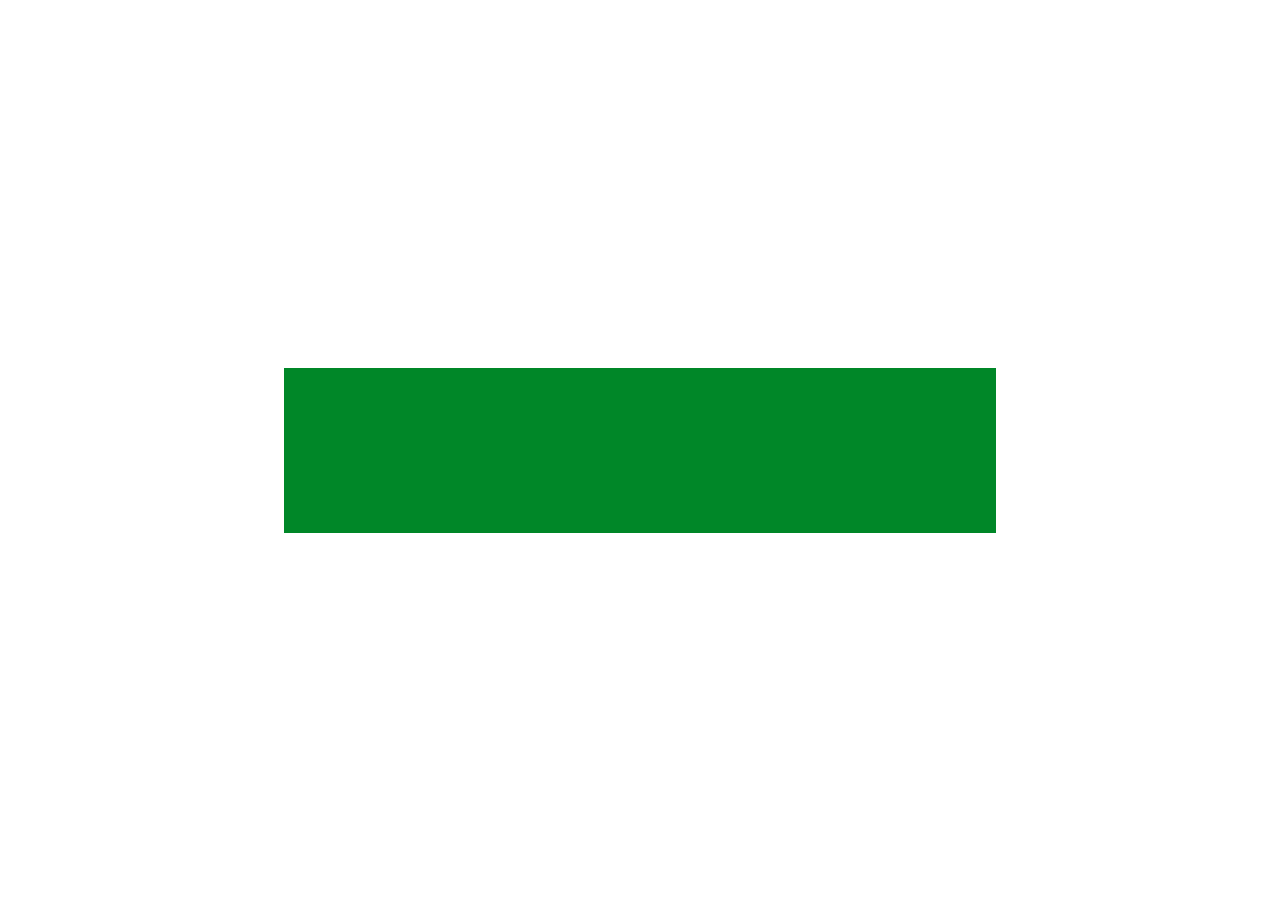
==== commit 90462784: "Update index.html" ====
--- a/index.html
+++ b/index.html
@@ -347,8 +347,9 @@
 			    	    display:none !important;
 			}
 			#Roadmapt{
-				    margin-top: -10%;
-				    margin-bottom: 5%;
+				margin-top: -42%;
+				margin-bottom: 5%;
+				position: absolute;
 			}
 			#left{
 				width: 40%;
@@ -1037,7 +1038,7 @@
        <!-- RoadMap per Desktop -->
        <div style="display: flex;margin-top: -40%;" id="RoadMapDesktop"class="content-section section--hidden" data-page="6">
           <h1 id="Roadmapt" class="content-section__title">Road Map</h1>	
-  	  <iframe src="timeline.html" style="height:70%;width:100%;margin-bottom: -10%;" title="TimeLine"></iframe>
+  	  <iframe src="timeline.html" style="height:95%;width:85%;margin-bottom: -10%;margin-top: -13%;" title="TimeLine"></iframe>
   	  <script src="assets/js/main.js"></script>		
        </div>
 		
--- a/styles/main.css
+++ b/styles/main.css
@@ -129,7 +129,7 @@
   width: 100%;
   height: 100%;
   background-color: white;
-  z-index: 2;
+  z-index: 6;
   animation: loaderFinished 3s 3s forwards;
 }
 
